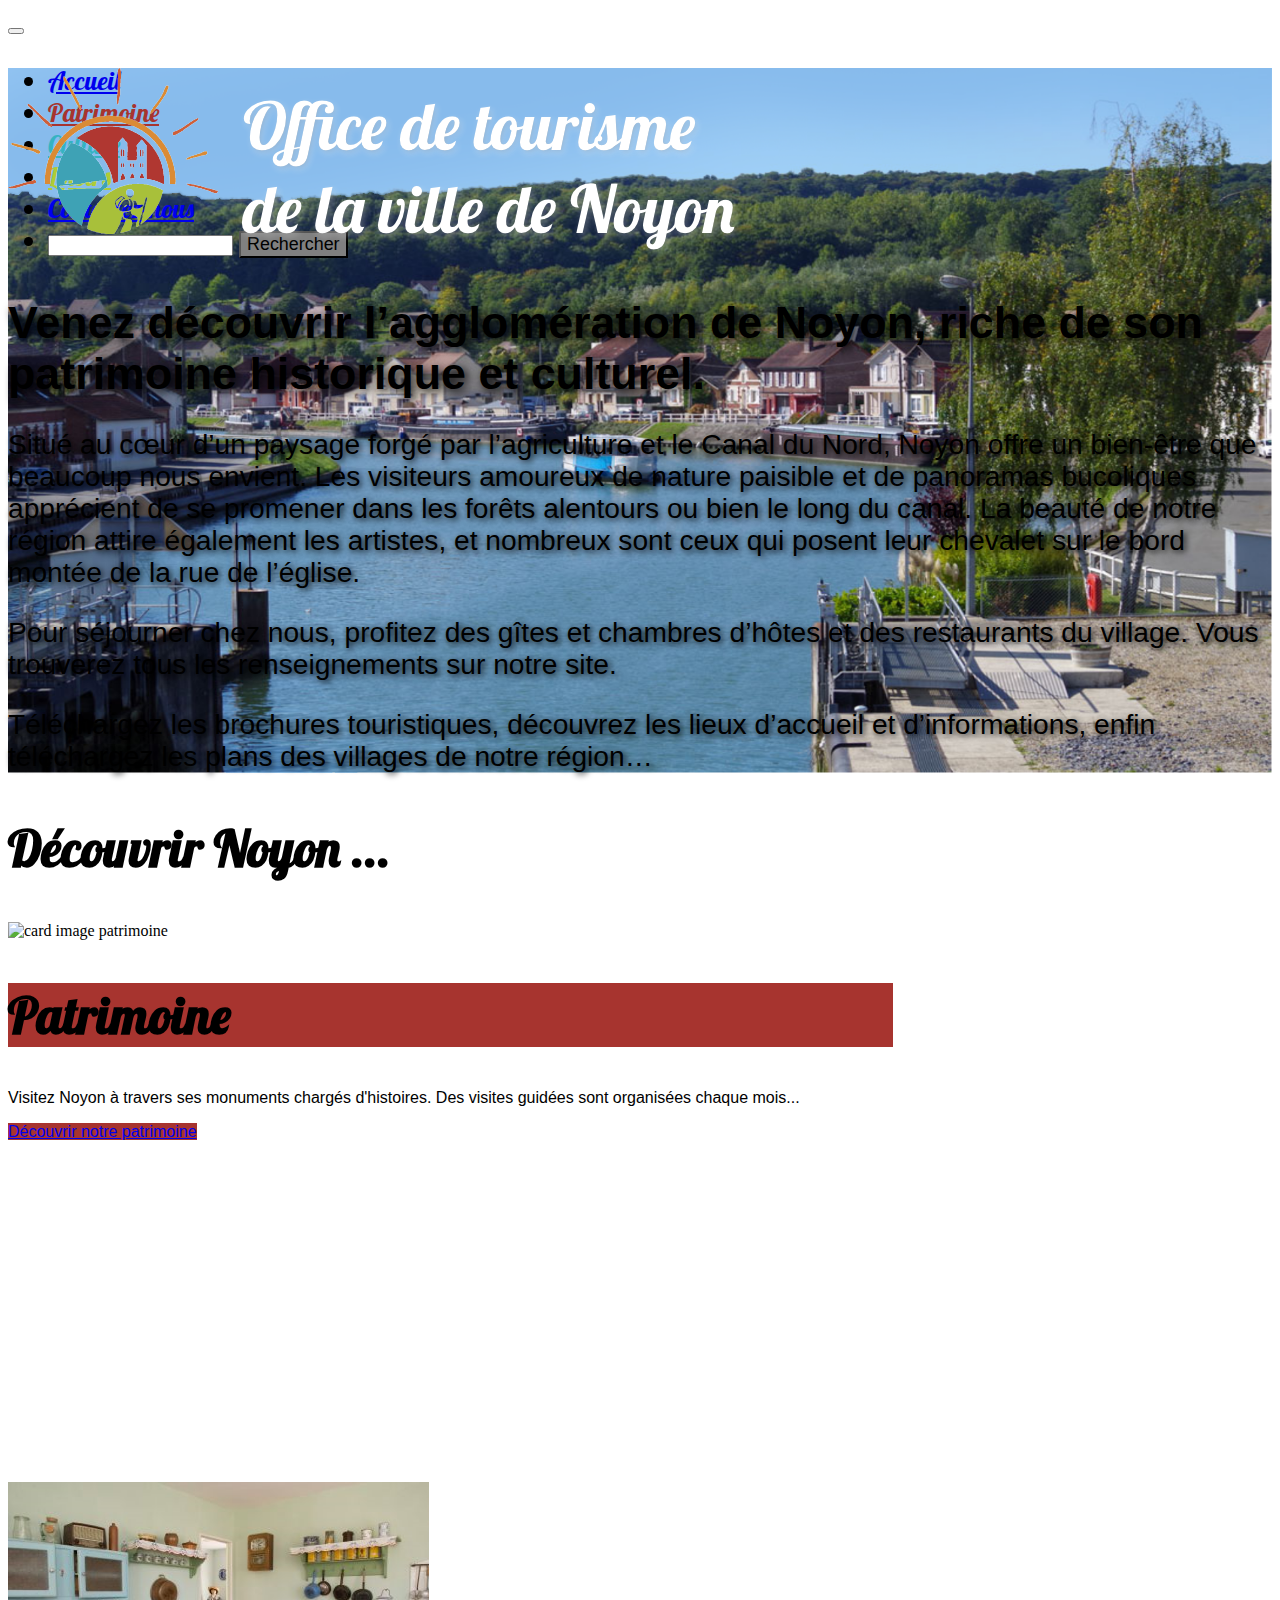
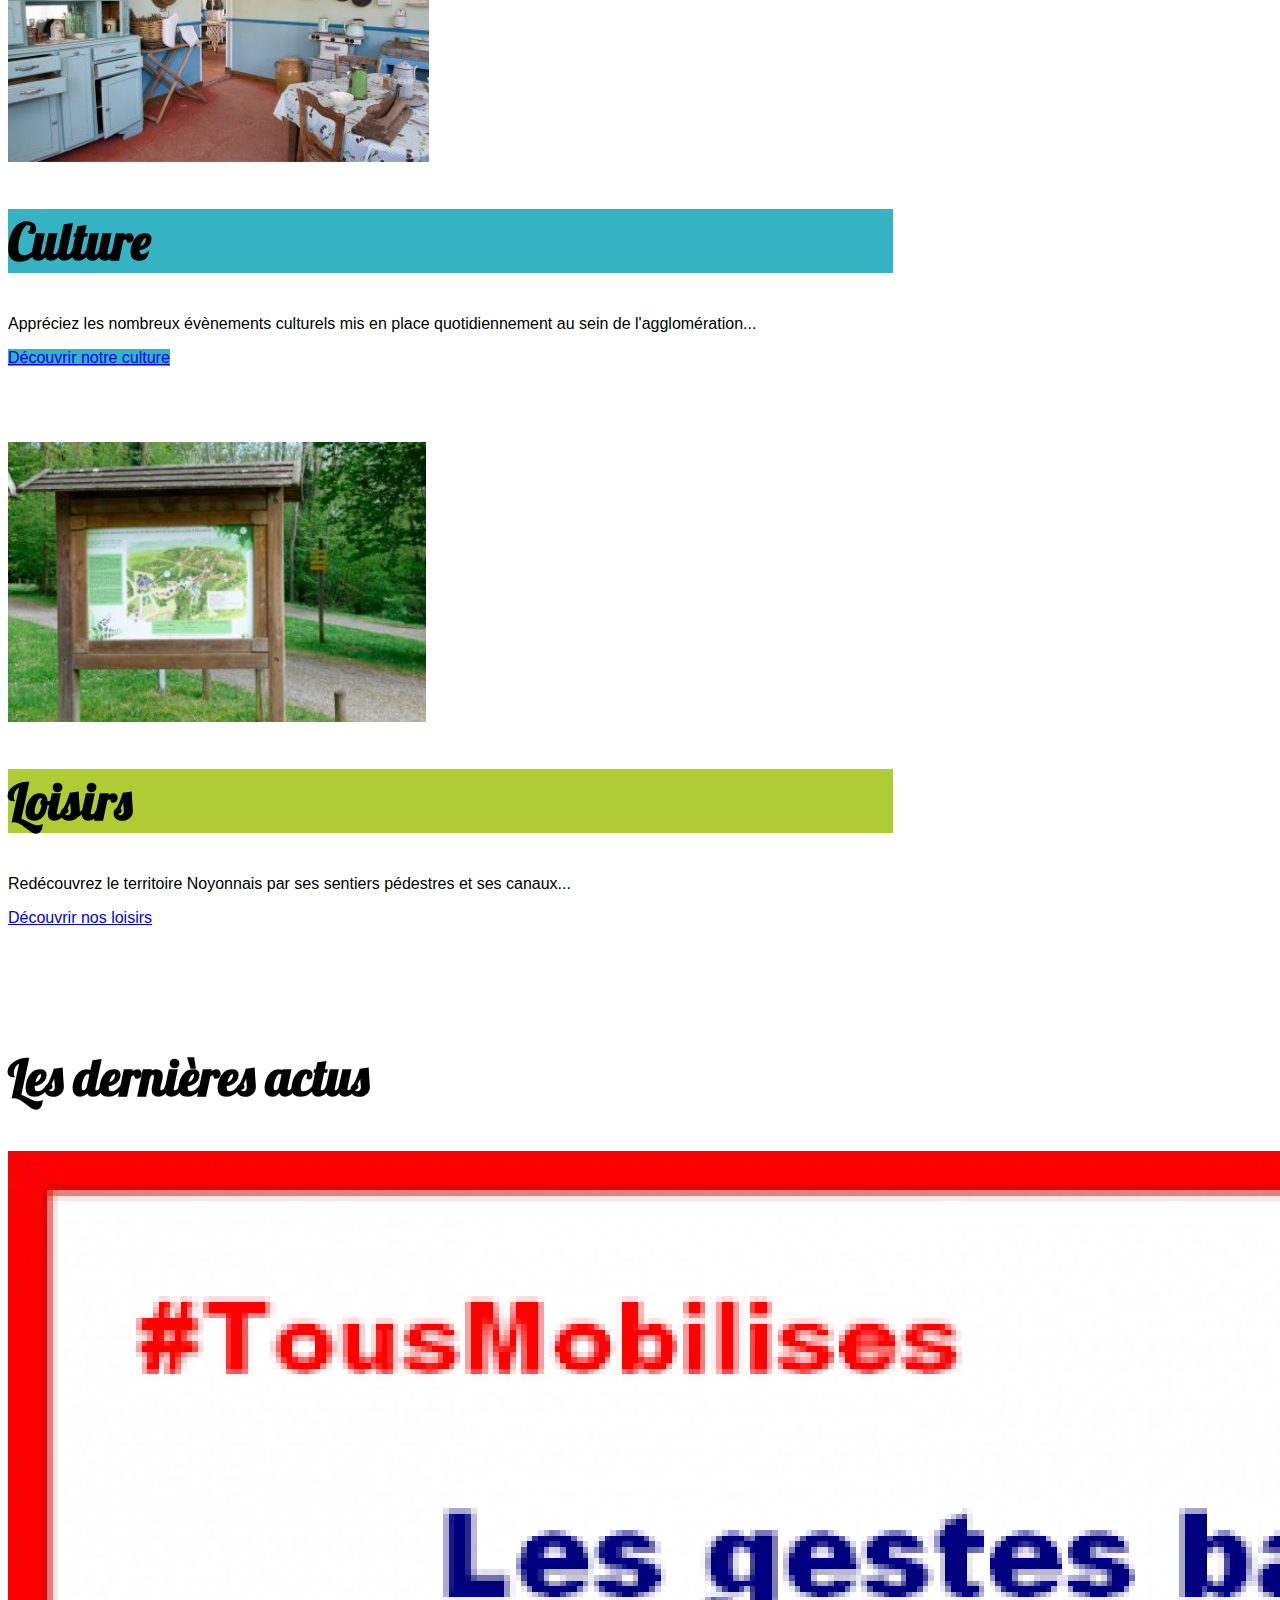
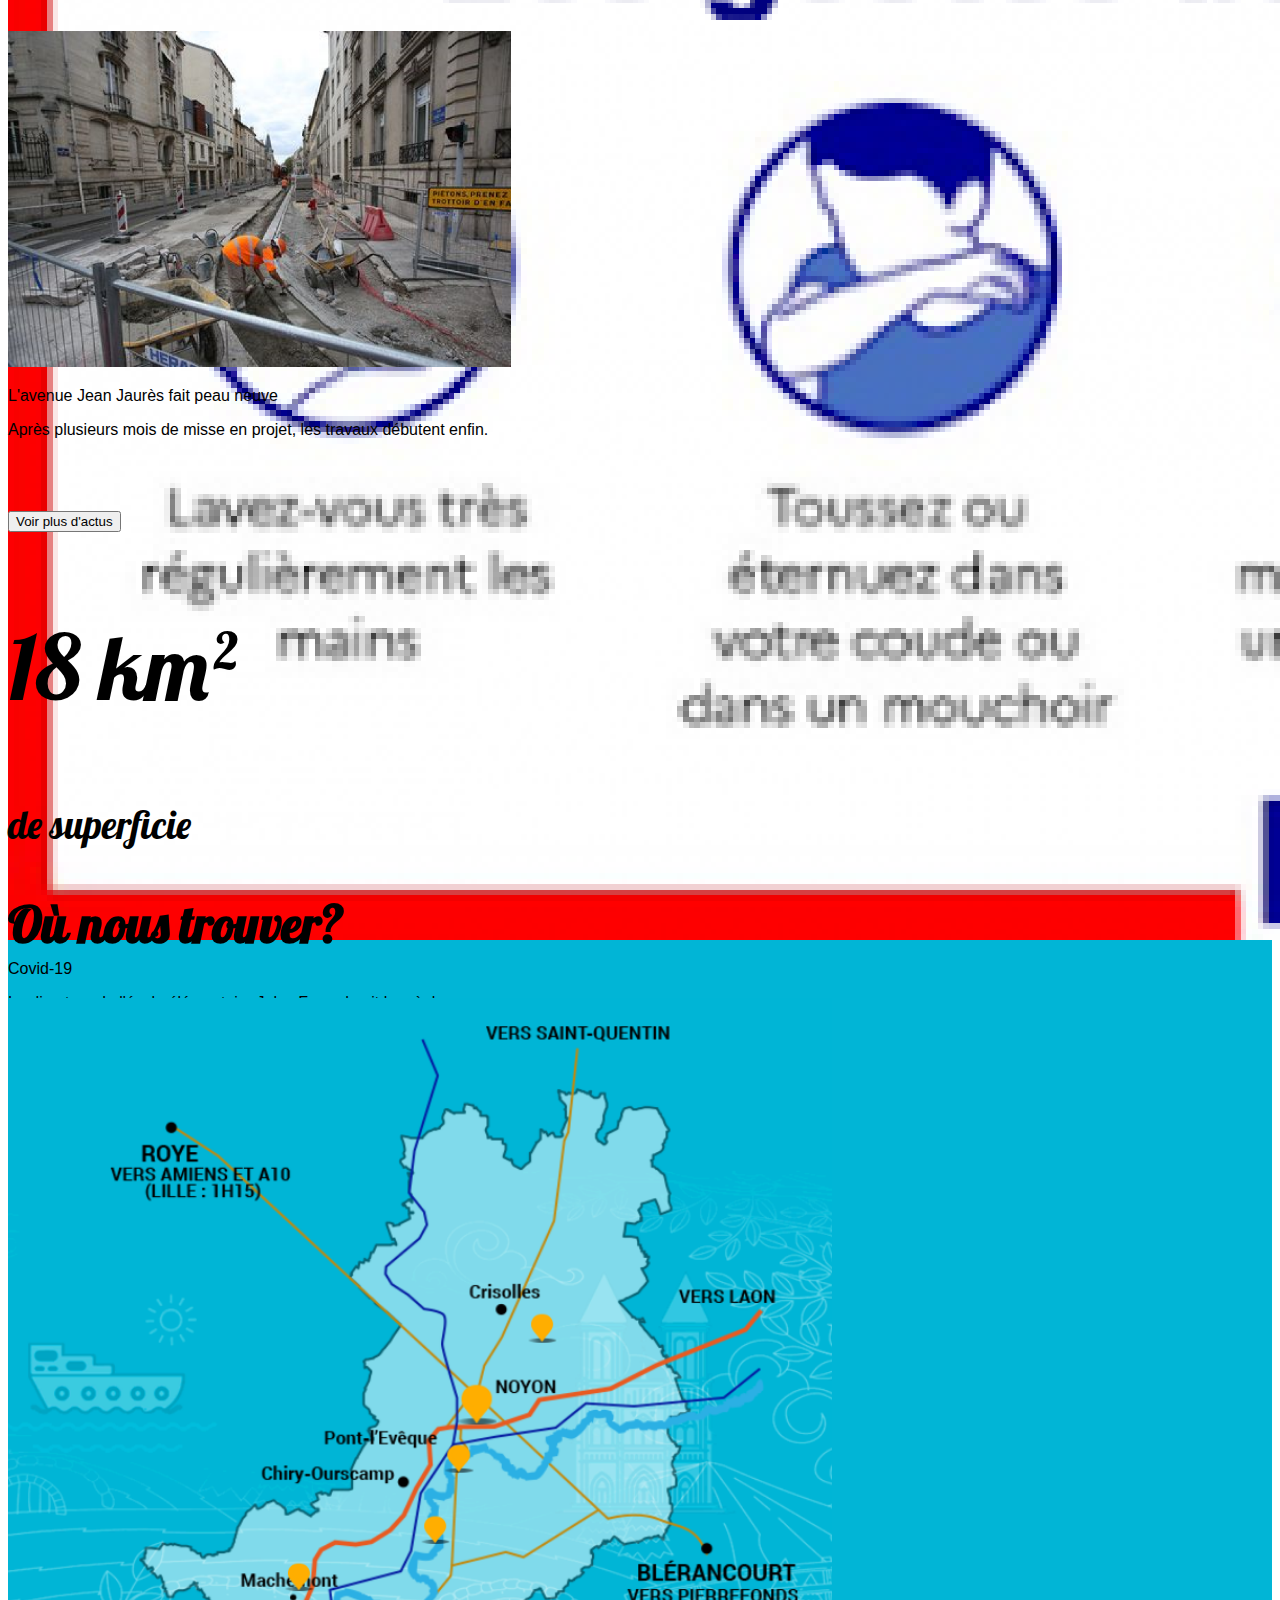
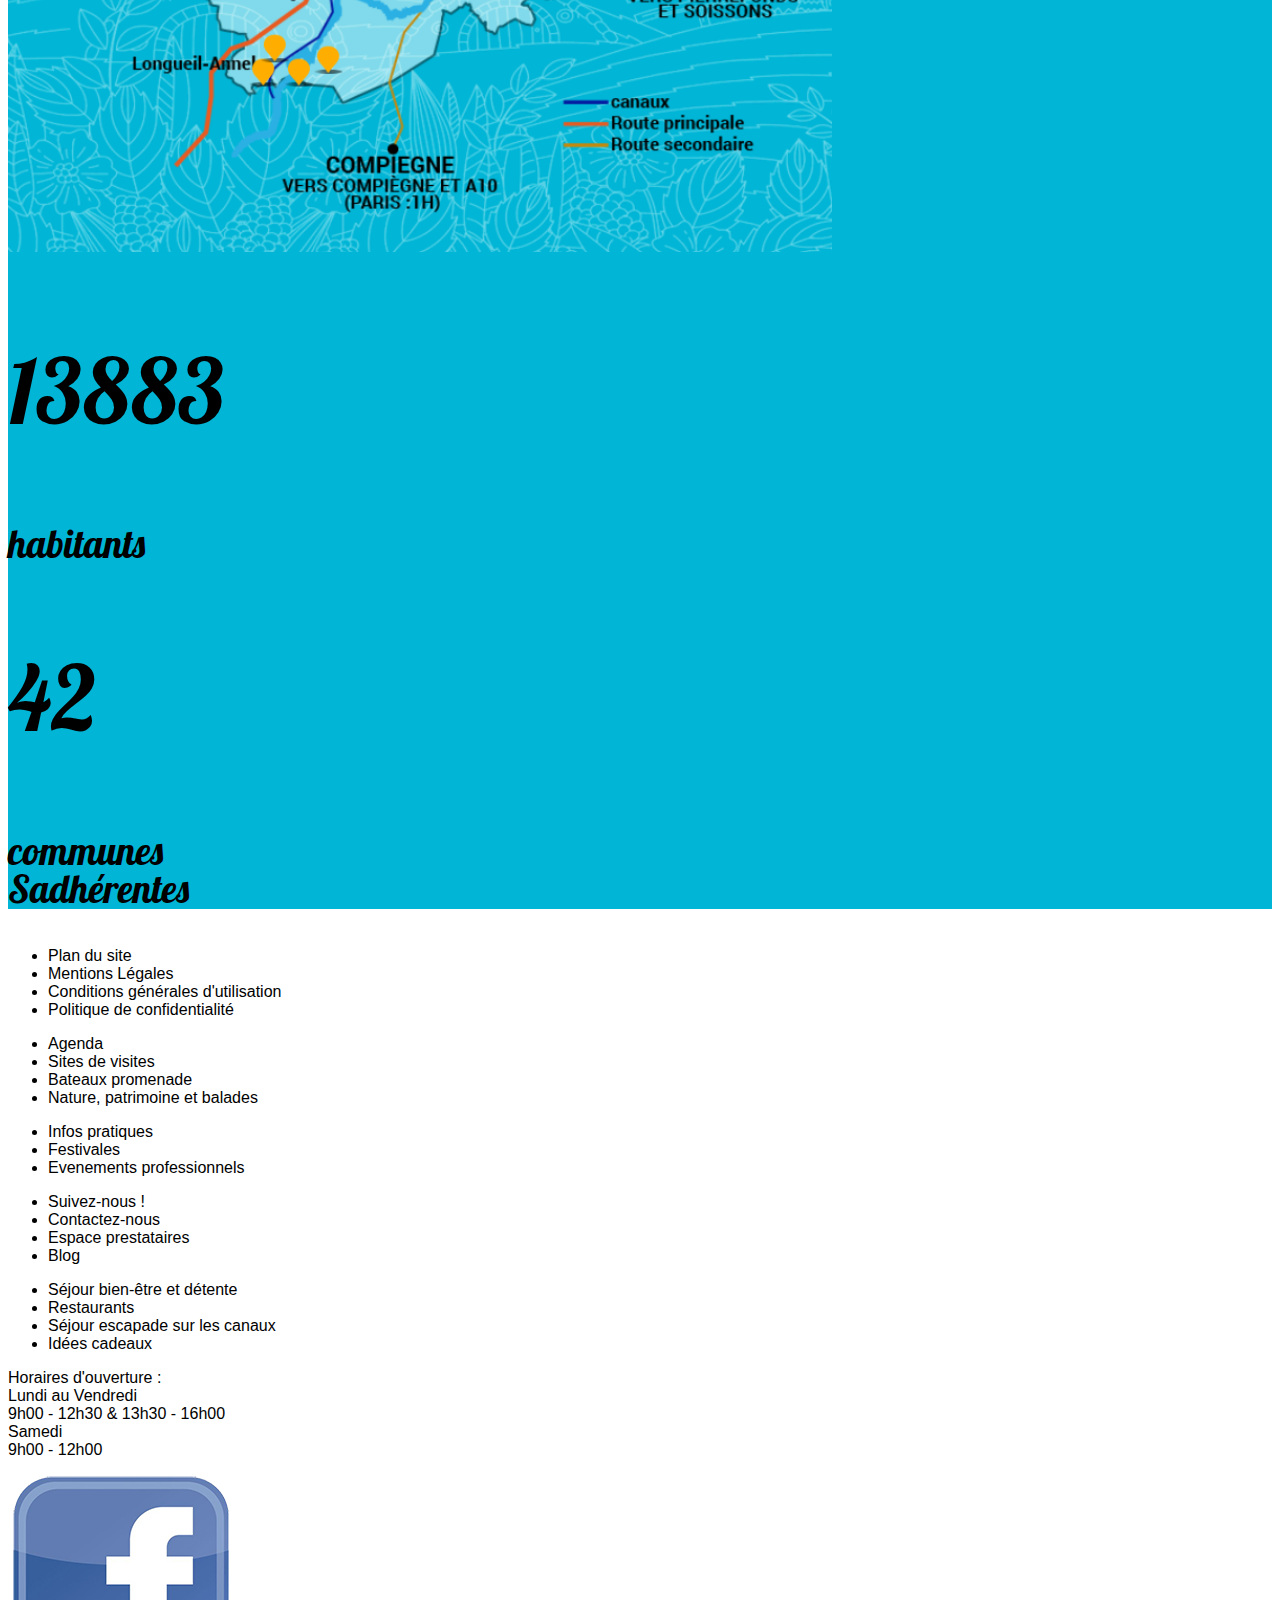
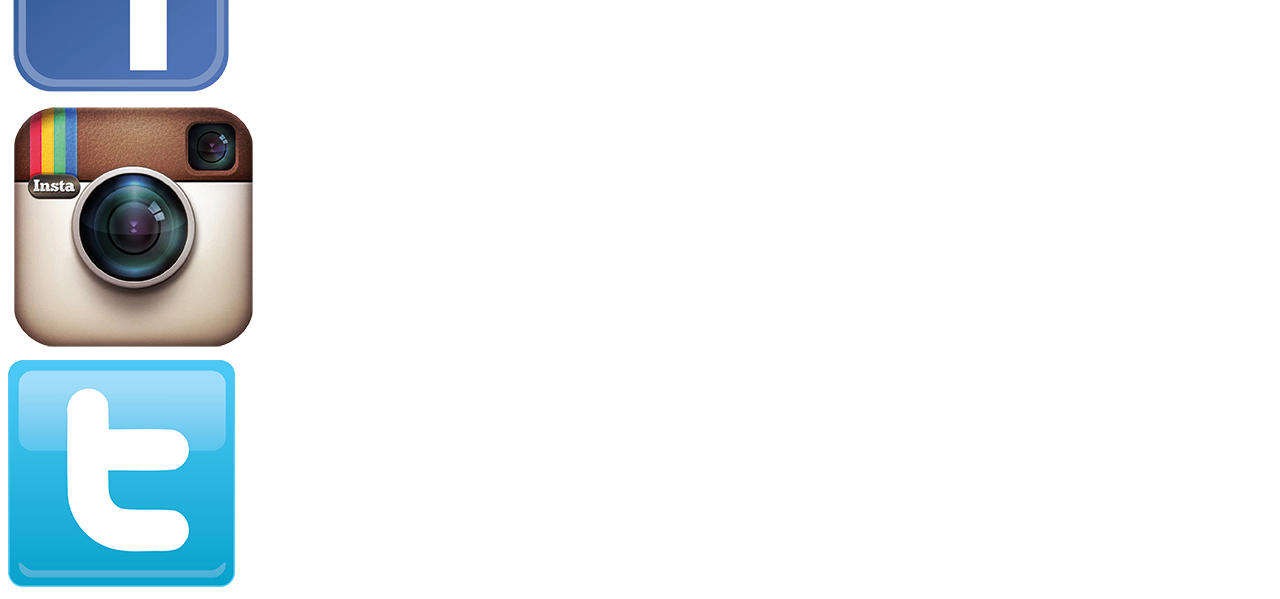
==== index.html @ fd9d4f04 "suppression txt carte pour petit affichage" ====
<!DOCTYPE html>
<html>
    <head>
        <meta charset="utf-8">
        <meta http-equiv="X-UA-Compatible" content="IE=edge">
        <title></title>
        <meta name="description" content="">
        <meta name="viewport" content="width=device-width, initial-scale=1">
        
       
        <link rel="stylesheet" href="https://cdn.jsdelivr.net/npm/bootstrap@4.5.3/dist/css/bootstrap.min.css" integrity="sha384-TX8t27EcRE3e/ihU7zmQxVncDAy5uIKz4rEkgIXeMed4M0jlfIDPvg6uqKI2xXr2" crossorigin="anonymous">
        <link rel="stylesheet" href="assets/css/styles.css">
        <link href="https://fonts.googleapis.com/css2?family=Lobster&display=swap" rel="stylesheet">
        <link href = "https://fonts.googleapis.com/css2? family = Dose: wght @ 500 & display = swap" rel = "stylesheet">
    </head>
    <body>
 <!-- MENU AURE -->
            <div class="container-fluid">
                <div class="row">
                    <div class="col-md-12">
                        <nav class="navbar  navbar-expand-lg fixed-top" z-index="2">
                            <button class="navbar-toggler bg-light" type="button" data-toggle="collapse" 
                            data-target="#navbarMenu" 
                            aria-controls="navbarMenu" aria-expanded="false" 
                            aria-label="Toggle navigation">
                                <span class="navbar-toggler-icon black"></span>
                            </button>
                            <div class="collapse navbar-collapse" id="navbarMenu">
                                <ul class="navbar-nav mr-auto LobsterFont">
                                    <li class="nav-item active pr-5">
                                        <a class="nav-link text-secondary " href="#">Accueil</a>
                                    </li>
                                    <li class="nav-item pr-5">
                                        <a class="nav-link couleurPatrimoine" href="#">Patrimoine</a>
                                    </li>
                                    <li class="nav-item pr-5">
                                        <a class="nav-link couleurCulture" href="#">Culture</a>
                                    </li>
                                    <li class="nav-item pr-5">
                                        <a class="nav-link couleurLoisirs" href="#">Loisirs</a>
                                    </li>
                                    <li class="nav-item pr-5">
                                        <a class="nav-link text-secondary" id="contact" href="#">Contactez-nous</a>
                                    </li class="d-flex justify-items-end">
                                    <li><form class="navbar-right form-inline my-2 my-lg-0 pl-5">
                                        <input class="form-control mr-sm-2" type="search" placeholder="" aria-label="Rechercher">
                                        <button class="btn btn-outline-secondary my-2 my-sm-0 txt-dark bg-light" type="submit" id="button">Rechercher</button>
                                        </form>
                                    </li>
                                </ul>
                            </div>
                        </nav>
                    </div>
                </div>
            </div>
                
                
            <header class="container-fluid d-flex">
                <div class="row">
                    <div class="text-center headerImg">
                        <div class="m-5 dosisFont" z-index="3"><img src="assets/images/Noyon_OT_logoDesk.png " class="img-fluid" alt="paysage de la ville de Noyon" >
                        
                            <h1 class="text-white font-weight-bold p-4 dosisFont">Venez découvrir l’agglomération de Noyon,
                                    riche de son patrimoine historique et culturel.</h1>
                                    
                            <div class="row">
                                <div class="col-md-6 p-4 ">
                                    <p class="text-white font-weight-bold mt-5 dosisFont introText">Situé au cœur d’un paysage forgé par l’agriculture et le Canal du Nord, Noyon offre un bien-être que beaucoup nous envient. Les visiteurs amoureux de nature paisible et de panoramas bucoliques apprécient de se promener dans les forêts alentours ou bien le long du canal.
                                    La beauté de notre région attire également les artistes, et nombreux sont ceux qui posent leur chevalet sur le bord montée de la rue de l’église. 
                                    </p>
                                </div>

                                <div class="col-md-6 p-4"> 
                                    <p class="text-white font-weight-bold mt-5 dosisFont introText">Pour séjourner chez nous, profitez des gîtes et chambres d’hôtes et des restaurants du village. Vous trouverez tous les renseignements sur notre site.
                                    </p>
                                    <p class="text-white font-weight-bold mt-5 dosisFont introText">Téléchargez les brochures touristiques, découvrez les lieux d’accueil et d’informations, enfin téléchargez les plans des villages de notre région… 
                                    </p>
                                </div>

                            </div>    
                         </div>

                    </div>
                </div>
            </header>
            
    <!-- FIN AURE -->



    <!-- DEBUT ADAM -->
<div class="container-fluid">
    <div class="row">
        <div class="col-md-12">
            <div class="LobsterFont">
            <h2 class="text-center m-5 text-secondary">Découvrir Noyon ...</h2></div>
        </div>
    </div>
    <div class="row justify-content-around">
        <div class="card-deck m-5" style="width: 70%;">
            <div class="card text-center shadow p-1 bg-white" style="height: 35rem;">
                <img class="card-img-top" style="height: 50%;" src="assets/images//abbaye.png" alt="card image patrimoine">
                <div class="card-body">
                    <div class="LobsterFont">
                    <h2 class="card-title text-white bgcouleurPatrimoine">Patrimoine</h2></div>
                    <div class="dosisFont">
                    <p class="card-text">Visitez Noyon à travers ses monuments chargés d'histoires. Des visites guidées sont organisées chaque mois...</p>
                    <a href="#" class="btn text-white bgcouleurPatrimoine">Découvrir notre patrimoine</a></div>
                </div>
            </div>
        
        
            <div class="card text-center shadow p-1 bg-white" style="height: 35rem;">
                <img class="card-img-top"  style="height: 50%;" src="assets/images//musee.png" alt="card image musee">
                <div class="card-body">
                    <div class="LobsterFont">
                    <h2 class="card-title text-white bgcouleurCulture">Culture</h2></div>
                    <div class="dosisFont">
                    <p class="card-text">Appréciez les nombreux évènements culturels  mis en place quotidiennement au sein de l'agglomération...</p>
                    <a href="#" class="btn text-white bgcouleurCulture">Découvrir notre culture</a></div>
                </div>
            </div>
        
        
            <div class="card text-center shadow p-1 bg-white" style="height: 35rem;">
                <img class="card-img-top" style="height: 50%;" src="assets/images//parc.png" alt="card image parc">
                <div class="card-body">
                    <div class="LobsterFont">
                    <h2 class="card-title text-white bgcouleurLoisirs">Loisirs</h2></div>
                    <div class="dosisFont">
                    <p class="card-text">Redécouvrez le territoire Noyonnais par ses sentiers pédestres et ses canaux...</p>
                    <a href="#"  class="btn text-white m-4">Découvrir nos loisirs</a></div>
                </div>
            </div>
        </div>
        </div>
        
    </div>
        <div class="row bg-light">
        <div class="col-md-12">
            <div class="LobsterFont">
            <h2 class="text-center m-5 text-secondary">Les dernières actus</h2></div>
        </div>
        </div>
        <div class="container-fluid bg-light">
         <div class="card-deck p-3">
            <div class="card text-center shadow p-3 bg-white" style="height: 30rem;">
             <img class="card-img-top" src="assets/images//covid.png" alt="card image covid">
             <div class="card-body">
                <div class="dosisFont">
                 <p class="card-title">Covid-19</p>
                 <p class="card-text">Le directeur de l'école élémentaire Jules Ferry durcit les règles.</p></div>
             </div>   
            </div>
        
    
        
            <div class="card text-center shadow p-3 bg-white" style="height: 30rem;">
                <img class="card-img-top" style="height: 70%;" src="assets/images/travaux.png" alt="card image travaux">
                <div class="card-body">
                    <div class="dosisFont">
                    <p class="card-title">L'avenue Jean Jaurès fait peau neuve</p>
                    <p class="card-text">Après plusieurs mois de misse en projet, les travaux débutent enfin.</p></div>
                </div>
            </div>
           
            
        </div>
        </div>
        <div class="row">
            <div class="col-md-12 text-center p-4 bg-light">
                <button type="button" class="btn btn-warning">Voir plus d'actus</button>

        
            </div>
        </div>
        

        
    
</div>
<!-- FIN ADAM -->



 <!--FOOTER HAWA-->

        <!--PARTIE MAPS-->
        
        <div class="bgfooter">
            <div class="container-fluid">
                <div class="row align-items-center p-4">
                    <div class="col-md-4 d-none d-md-block">
                        <!-- pour  masquer en petite taille d-none d-md-block -->
                    <div class="LobsterFont">
                        <p class="text-center text-white chiffresCarte interligne">18 km²</p>
                        <p class="text-center text-white textesCartes">de superficie</p> 
                    </div>
                    </div>
    
                    <div class="col-md-4">
                    <!-- <div class="row"> -->
                        <div class="LobsterFont">
                            <h2 class="text-center text-white">Où nous trouver?</h2>
                        </div>
                        <div class="row text-center">
                            <img src="assets/images/carte.png" class="img-fluid" alt="maps">
                        </div>
                    <!-- </div> -->
                    </div>
    
                    <div class="col-md-4 d-none d-md-block">
                        <div class="d-flex  align-items-center flex-column LobsterFont">
                            <div class="mb-5">
                                <p class="text-center text-white chiffresCarte interligne">13883</p>
                                <p class="text-center text-white textesCartes interligne">habitants</p>
                            </div>
                            <div class="mt-5">
                                <p class="text-center text-white mt-4 chiffresCarte interligne">42</p>
                                <p class="text-center text-white textesCartes interligne">communes <br>Sadhérentes </p>
                            </div>
                    </div>                  
                    </div>
                </div>
            </div>
        </div>
    
        <!--PARTIE TEXTE-->
    
        <div class="container-fluid ">
            <div class="row mb-3 ">
                <div class="col-md-10">
                    <div class="row">
                        <div class="col-md-4  p-3">
                            <ul class="dosisFont list-unstyled">
                                <li>Plan du site</li>
                                <li>Mentions Légales</li>
                                <li>Conditions générales d'utilisation</li>
                                <li>Politique de confidentialité</li>
                        </ul>
                        </div>
                        <div class="col-md-4 p-3">
                            <ul class="dosisFont list-unstyled">
                                <li>Agenda</li>
                                <li>Sites de visites</li>
                                <li>Bateaux promenade</li>
                                <li>Nature, patrimoine et balades</li>
                            </ul>
                        </div>
                        <div class="col-md-4 p-3">
                            <ul class="dosisFont list-unstyled">
                                <li>Infos pratiques</li>
                                <li>Festivales</li>
                                <li>Evenements professionnels</li>
                            </ul>
                        </div>
                    </div>   
                    
                    <div class="row">
                        <div class="col-md-4  p-3">
                            <ul class="dosisFont list-unstyled">
                                <li>Suivez-nous !</li>
                                <li>Contactez-nous</li>
                                <li>Espace prestataires</li>
                                <li>Blog</li>
                            </ul>
                        </div>
                        <div class="col-md-4 p-3">
                            <ul class="dosisFont list-unstyled">
                                <li>Séjour bien-être et détente</li>
                                <li>Restaurants</li>
                                <li>Séjour escapade sur les canaux</li>
                                <li>Idées cadeaux</li>
                            </ul>
                        </div>
                        <div class="col-md-4 p-3 font-weight-bold dosisFont">
                            <p>Horaires d'ouverture :<br>
                            Lundi au Vendredi <br>
                            9h00 - 12h30 & 13h30 - 16h00<br>
                            Samedi <br>9h00 - 12h00</p>
                        </div>
                    </div>      
                </div>  
            
           
                <div class="col-md-2 d-flex align-items-end">
                    <div class="row">
                        <div class="col-md-4 ">
                            <img src="assets/images/FaceBook_Logo.png" class="img-thumbnail" alt="le logo Facebook">
                        </div>
                        <div class="col-md-4">
                            <img src="assets/images//Instagram-Logo.png" class="img-thumbnail" alt="le logo Instagram">
                        </div>
                        <div class="col-md-4">
                             <img src="assets/images//twitter_logo.png" class="img-thumbnail" alt="le logo Twitter">
                        </div>
                    </div>
                </div>
             </div>
        </div>
    </div>
    
                     
        
        <script src="https://code.jquery.com/jquery-3.5.1.slim.min.js" integrity="sha384-DfXdz2htPH0lsSSs5nCTpuj/zy4C+OGpamoFVy38MVBnE+IbbVYUew+OrCXaRkfj" crossorigin="anonymous"></script>
        <script src="https://cdn.jsdelivr.net/npm/bootstrap@4.5.3/dist/js/bootstrap.bundle.min.js" integrity="sha384-ho+j7jyWK8fNQe+A12Hb8AhRq26LrZ/JpcUGGOn+Y7RsweNrtN/tE3MoK7ZeZDyx" crossorigin="anonymous"></script>
    </body>
</html>
---- assets/css/styles.css ----
.couleurPatrimoine{
    color: #A7342F;
}

.couleurCulture{
    color: #35B3C2;
}

.couleurLoisirs{
    color: #AFCC34;
}

.LobsterFont {
    font-family: 'Lobster', cursive;
}

nav {
    background-color:  rgba(255, 255, 255, 0.7);
    font-size: 2vw;
    height: 60px;
}

#button {
    font-size: 1.4vw;
    height: 100%;
    background: grey;

}

.headerImg{
    background-image: url('../images/photoGenDesk.png');
    background-size: cover;
    width: 100%;
    height: 100%;
    background-position: bottom;
}


.dosisFont {  
    font-family: 'Dosis', sans-serif; }

h1 {
    font-size: 3.5vw;
    text-shadow: 3px 3px 10px black;
}

.introText{
    text-shadow: 2px 2px 6px black;
    font-size: 2.2vw;
   }


/* partie Hawa */
.bgfooter {
    background-color: #01B5D6 ; 

}


.chiffresCarte {
    font-size: 7vw;
}

.textesCartes {
    font-size: 3vw;
}

.interligne {
        line-height: 1em;

}

/* partie Adam */
    
    .bgcouleurPatrimoine{
        background-color: #A7342F;
    }
        
    h2 {
        font-size: 4vw;
    }

    /* modif aure */
    .bgcouleurCulture{
        background-color: #35B3C2;
    }

    .bgcouleurLoisirs{
        background-color:#AFCC34 ;

    }

    .cardHeight{
height: 35rem;
    }
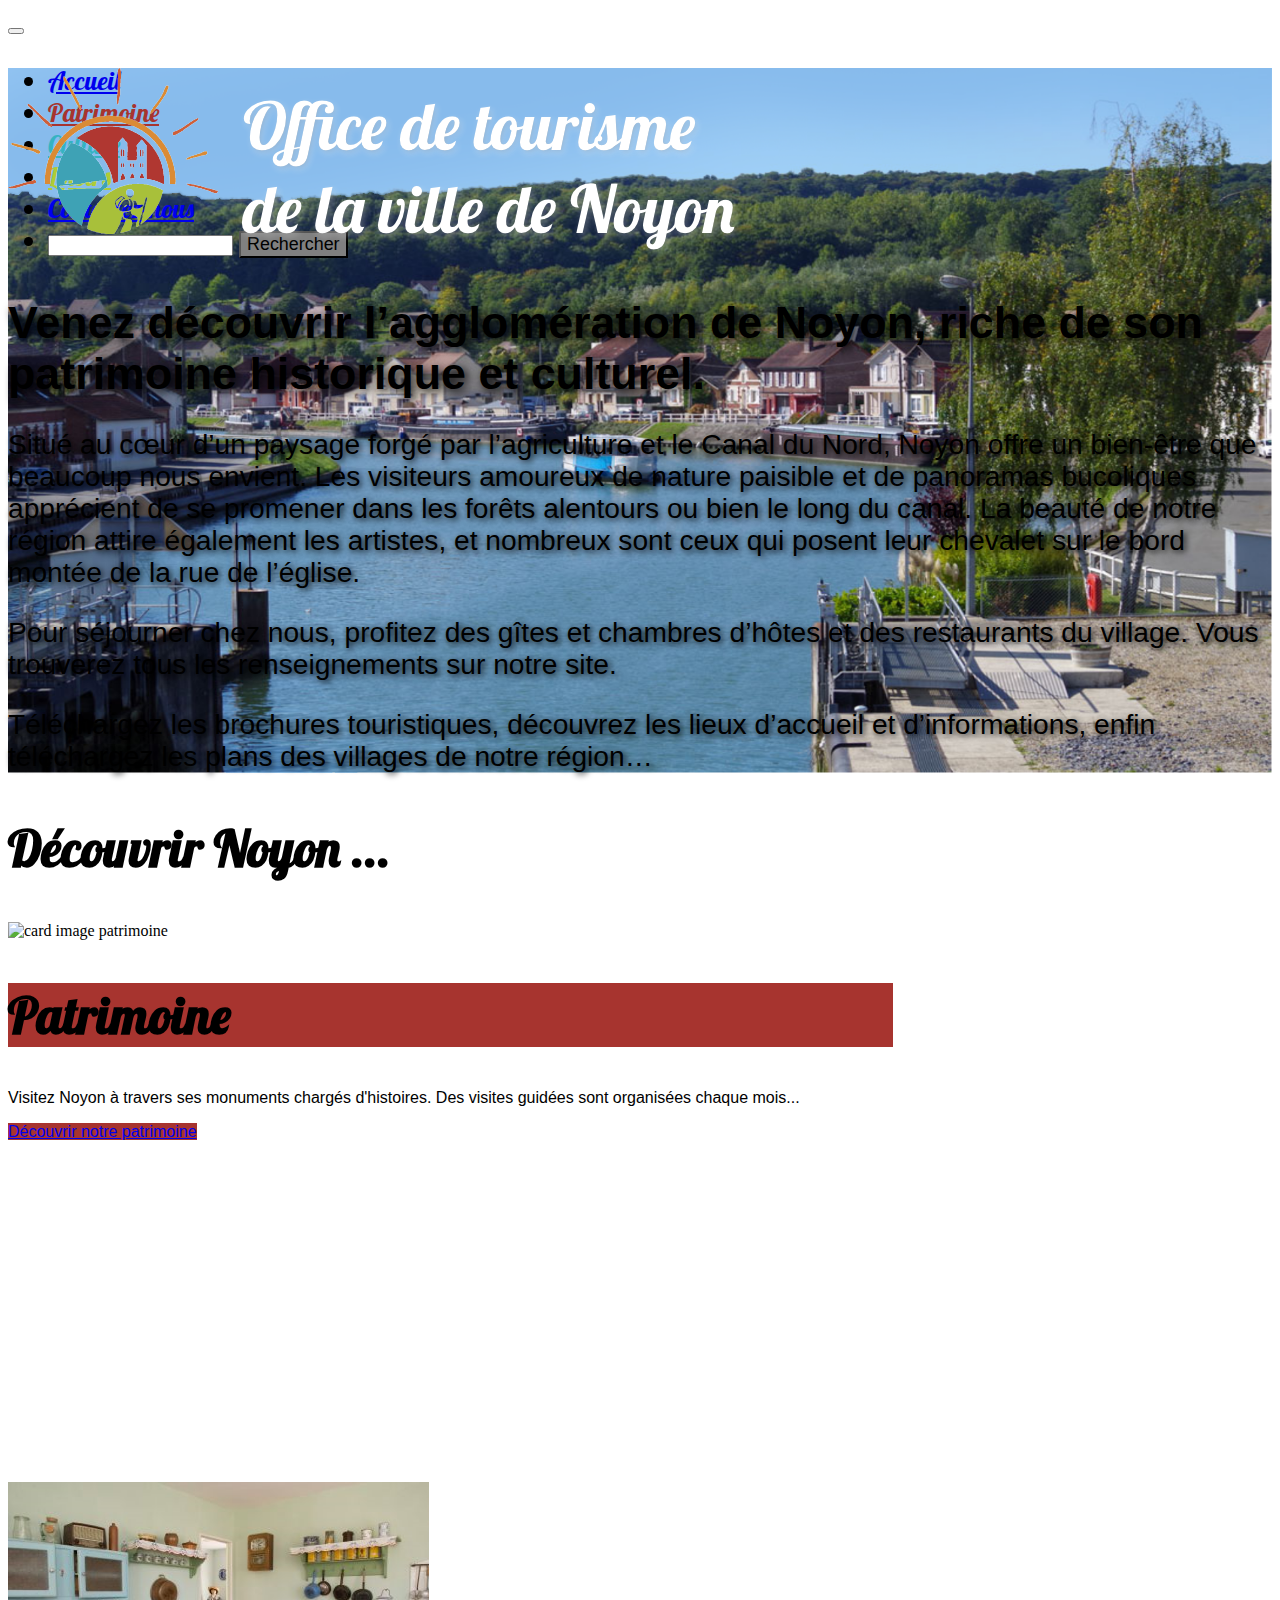
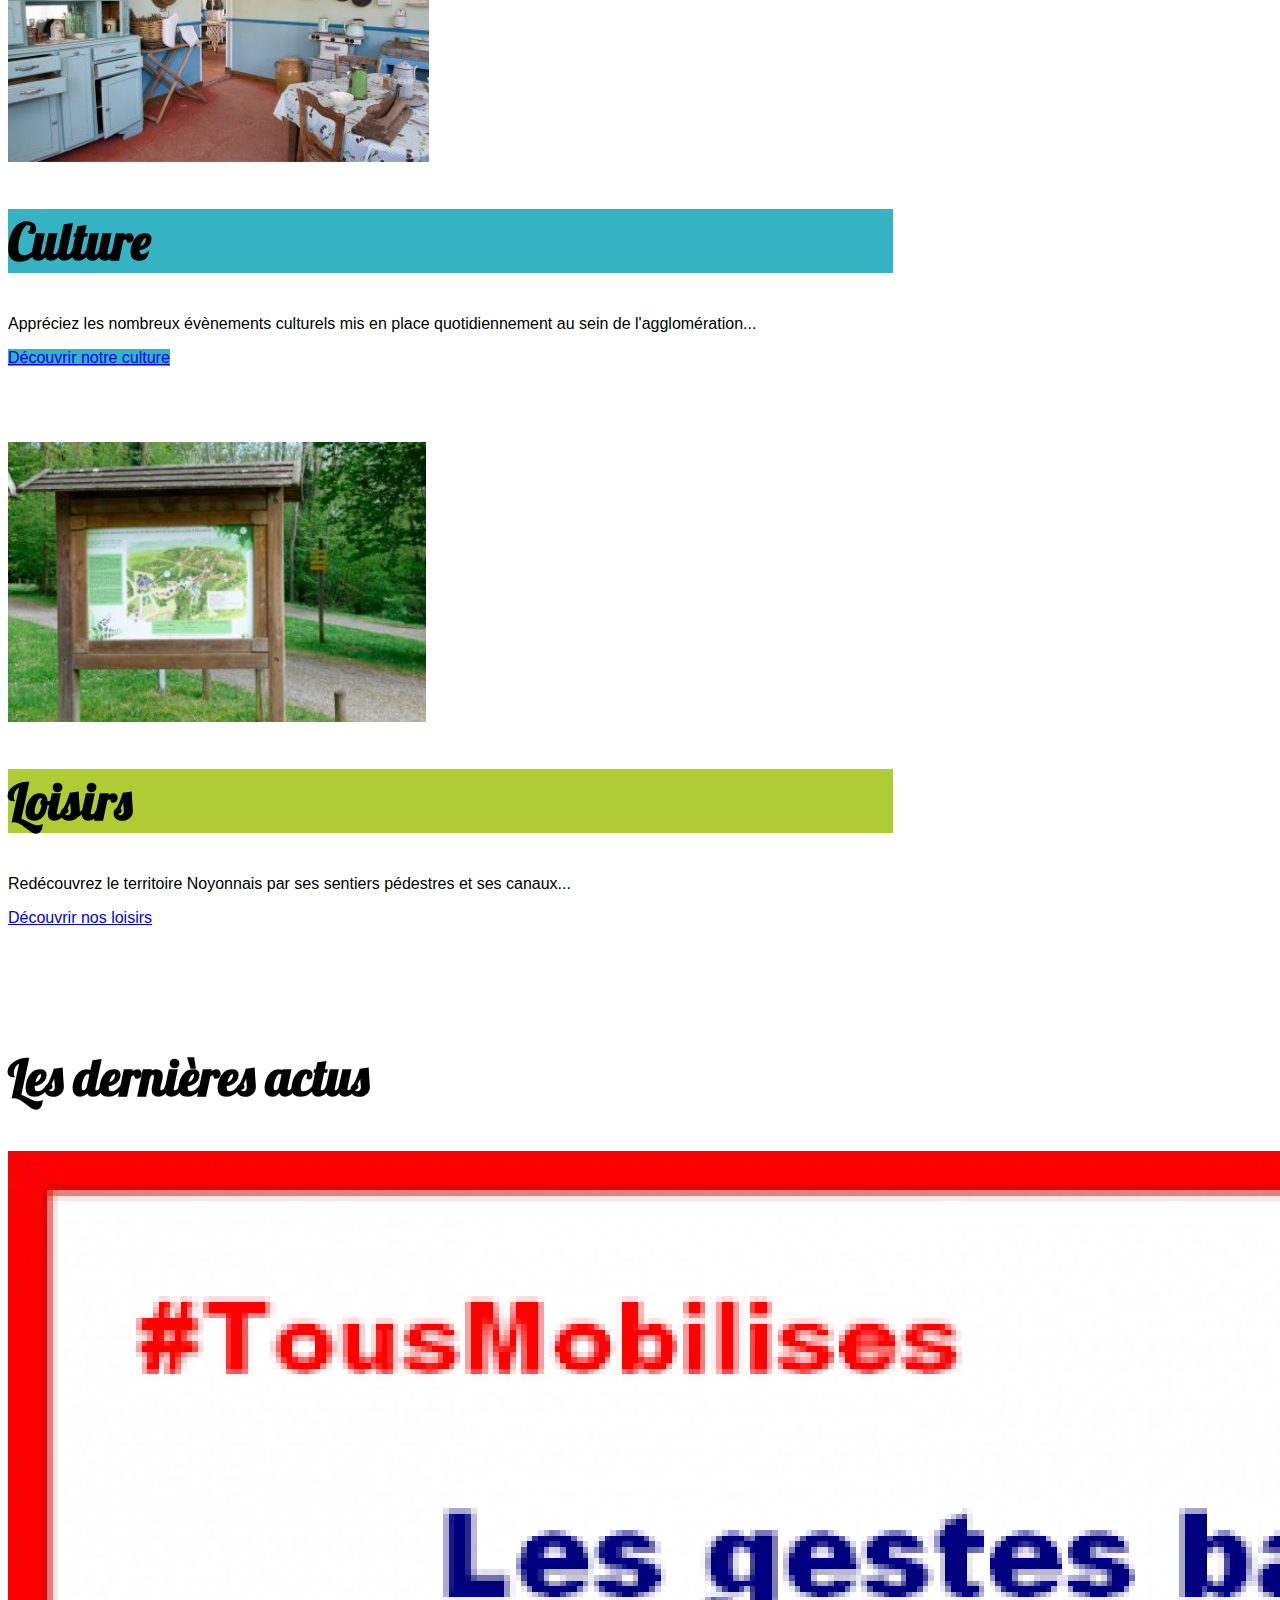
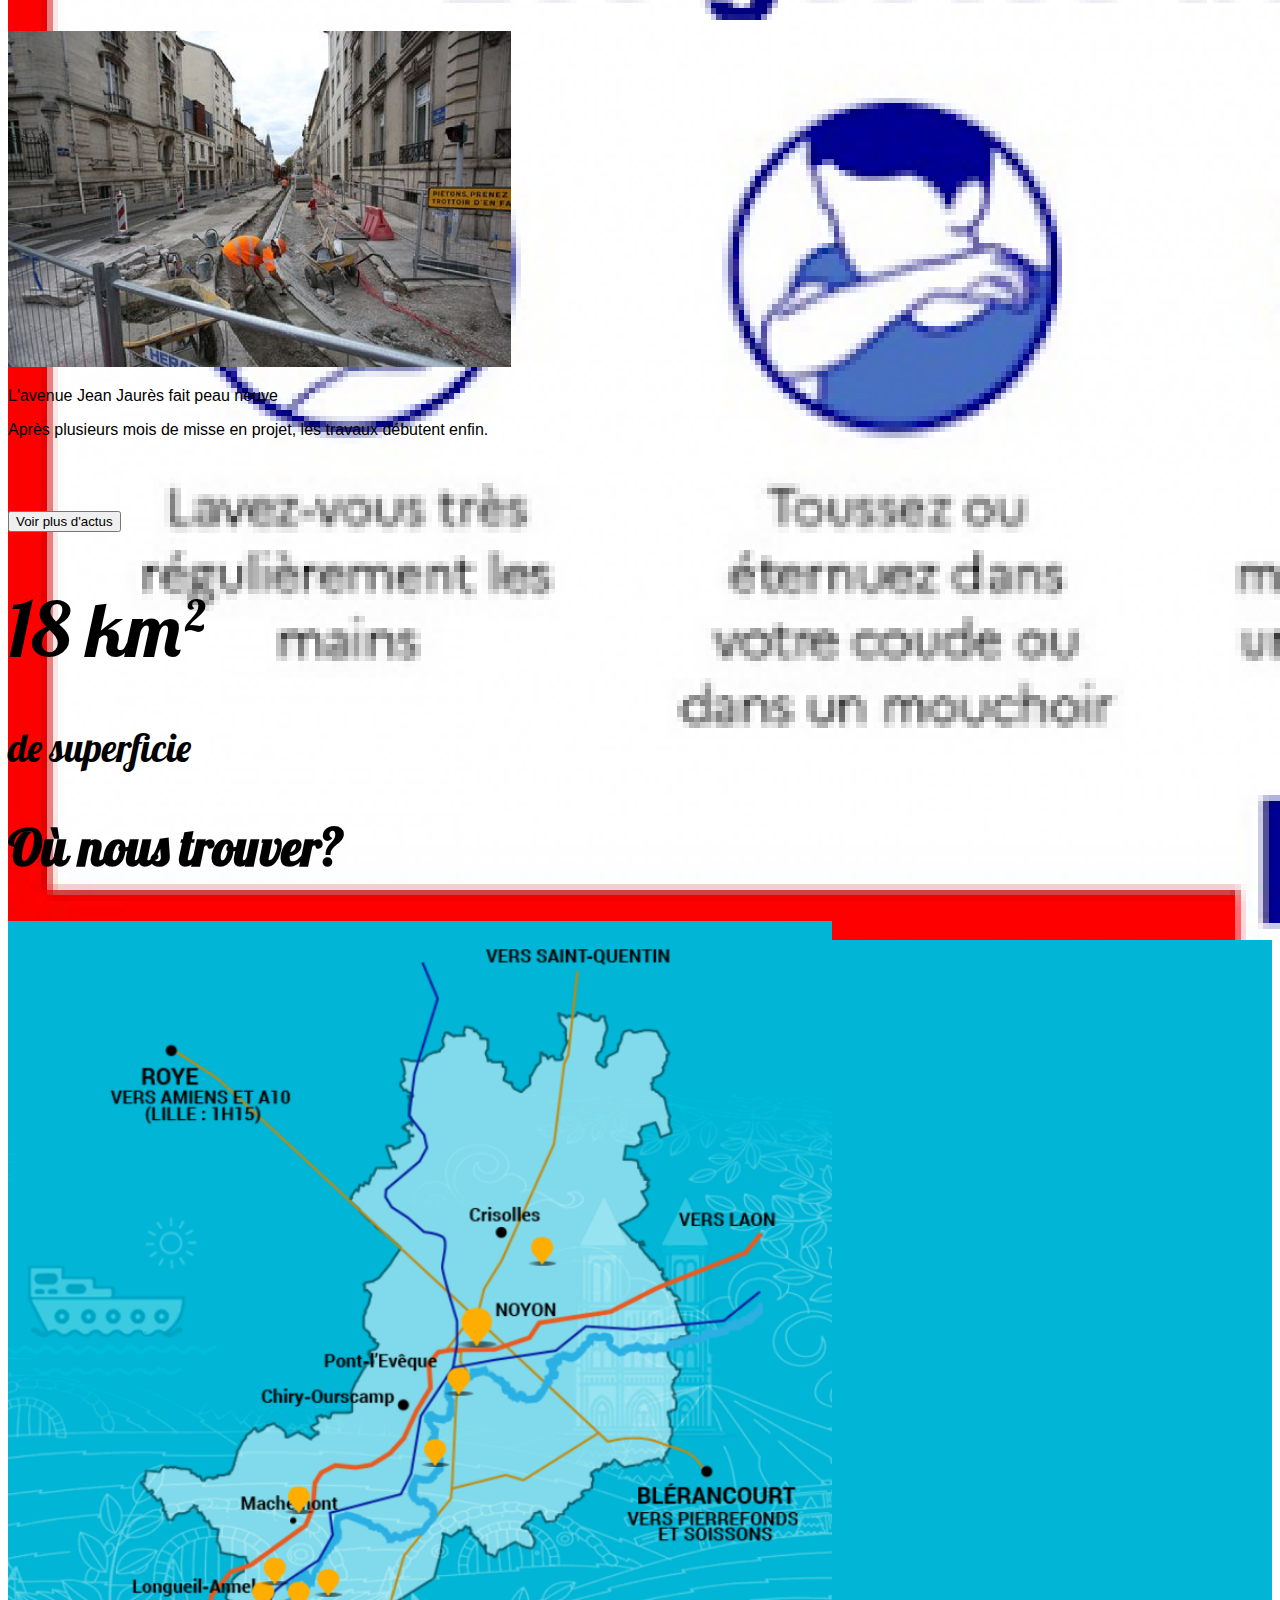
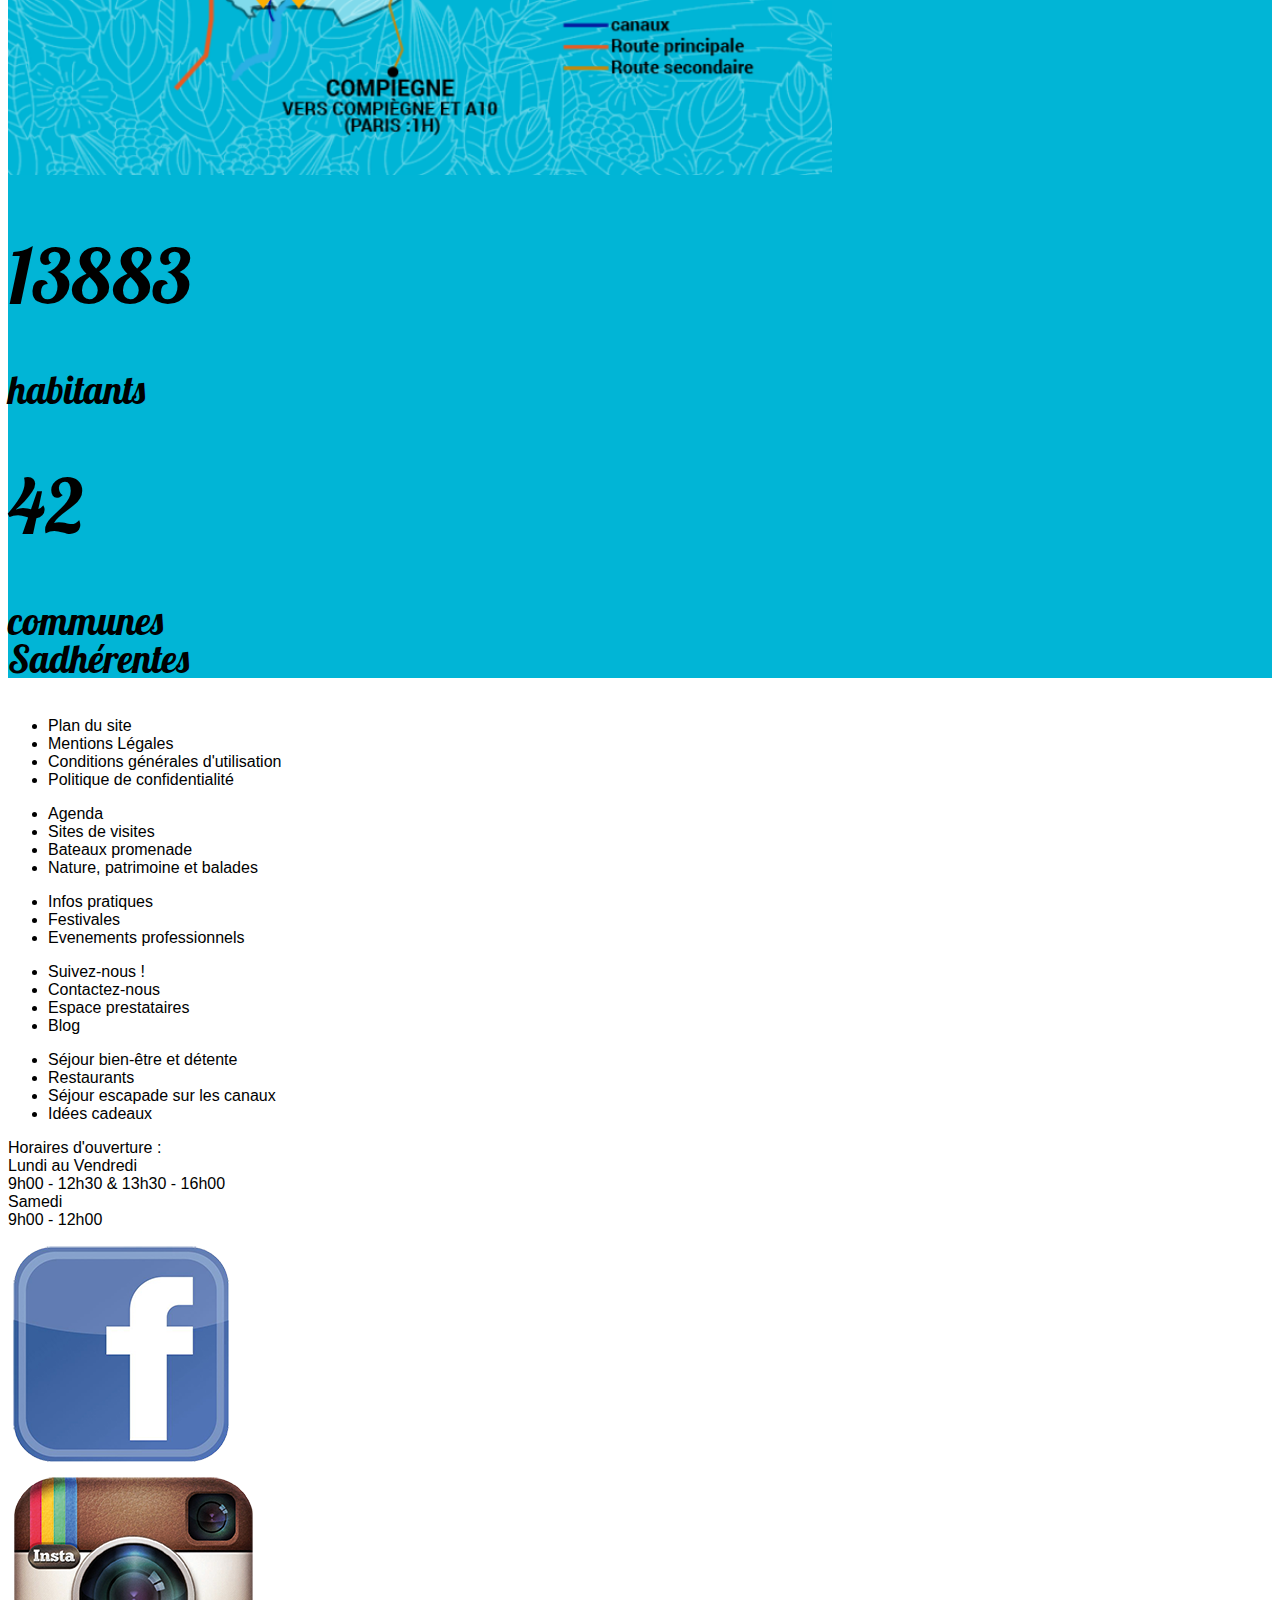
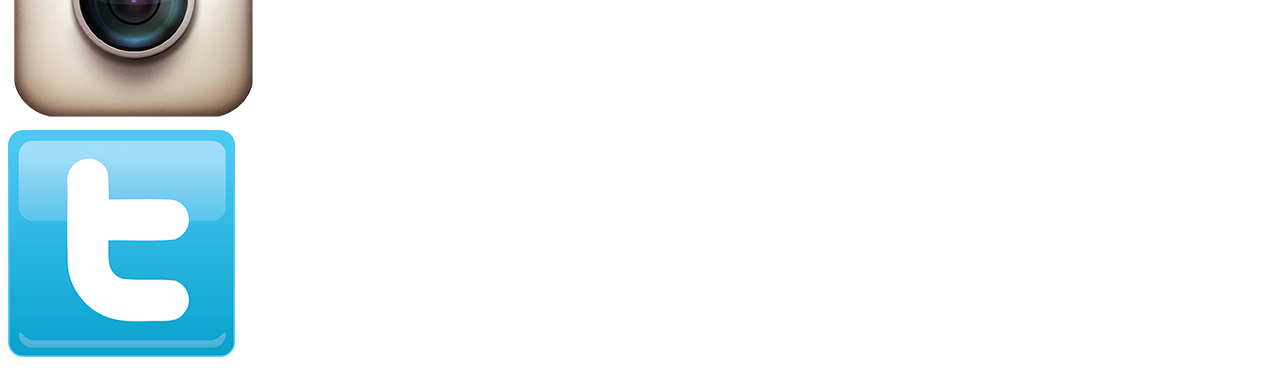
==== commit 559342c0: "menu burger ok" ====
--- a/index.html
+++ b/index.html
@@ -12,18 +12,19 @@
         <link rel="stylesheet" href="assets/css/styles.css">
         <link href="https://fonts.googleapis.com/css2?family=Lobster&display=swap" rel="stylesheet">
         <link href = "https://fonts.googleapis.com/css2? family = Dose: wght @ 500 & display = swap" rel = "stylesheet">
+        <script src="https://kit.fontawesome.com/fe6dad5f6a.js" crossorigin="anonymous"></script>
     </head>
     <body>
  <!-- MENU AURE -->
             <div class="container-fluid">
                 <div class="row">
                     <div class="col-md-12">
-                        <nav class="navbar  navbar-expand-lg fixed-top" z-index="2">
+                        <nav class="navbar  navbar-inverse navbar-expand-lg fixed-top" z-index="2">
                             <button class="navbar-toggler bg-light" type="button" data-toggle="collapse" 
                             data-target="#navbarMenu" 
                             aria-controls="navbarMenu" aria-expanded="false" 
                             aria-label="Toggle navigation">
-                                <span class="navbar-toggler-icon black"></span>
+                                <i class="icon fa fa-bars" ></i>
                             </button>
                             <div class="collapse navbar-collapse" id="navbarMenu">
                                 <ul class="navbar-nav mr-auto LobsterFont">
@@ -39,10 +40,11 @@
                                     <li class="nav-item pr-5">
                                         <a class="nav-link couleurLoisirs" href="#">Loisirs</a>
                                     </li>
-                                    <li class="nav-item pr-5">
+                                    <li class="nav-item">
                                         <a class="nav-link text-secondary" id="contact" href="#">Contactez-nous</a>
                                     </li class="d-flex justify-items-end">
-                                    <li><form class="navbar-right form-inline my-2 my-lg-0 pl-5">
+                                
+                                       <li><form class="navbar-right form-inline my-2 my-lg-0 pl-5">
                                         <input class="form-control mr-sm-2" type="search" placeholder="" aria-label="Rechercher">
                                         <button class="btn btn-outline-secondary my-2 my-sm-0 txt-dark bg-light" type="submit" id="button">Rechercher</button>
                                         </form>
--- a/assets/css/styles.css
+++ b/assets/css/styles.css
@@ -58,7 +58,7 @@
 
 
 .chiffresCarte {
-    font-size: 7vw;
+    font-size: 6vw;
 }
 
 .textesCartes {
@@ -66,7 +66,7 @@
 }
 
 .interligne {
-        line-height: 1em;
+        line-height: 3vw;
 
 }
 
@@ -90,6 +90,5 @@
 
     }
 
-    .cardHeight{
-height: 35rem;
-    }+ 
+ 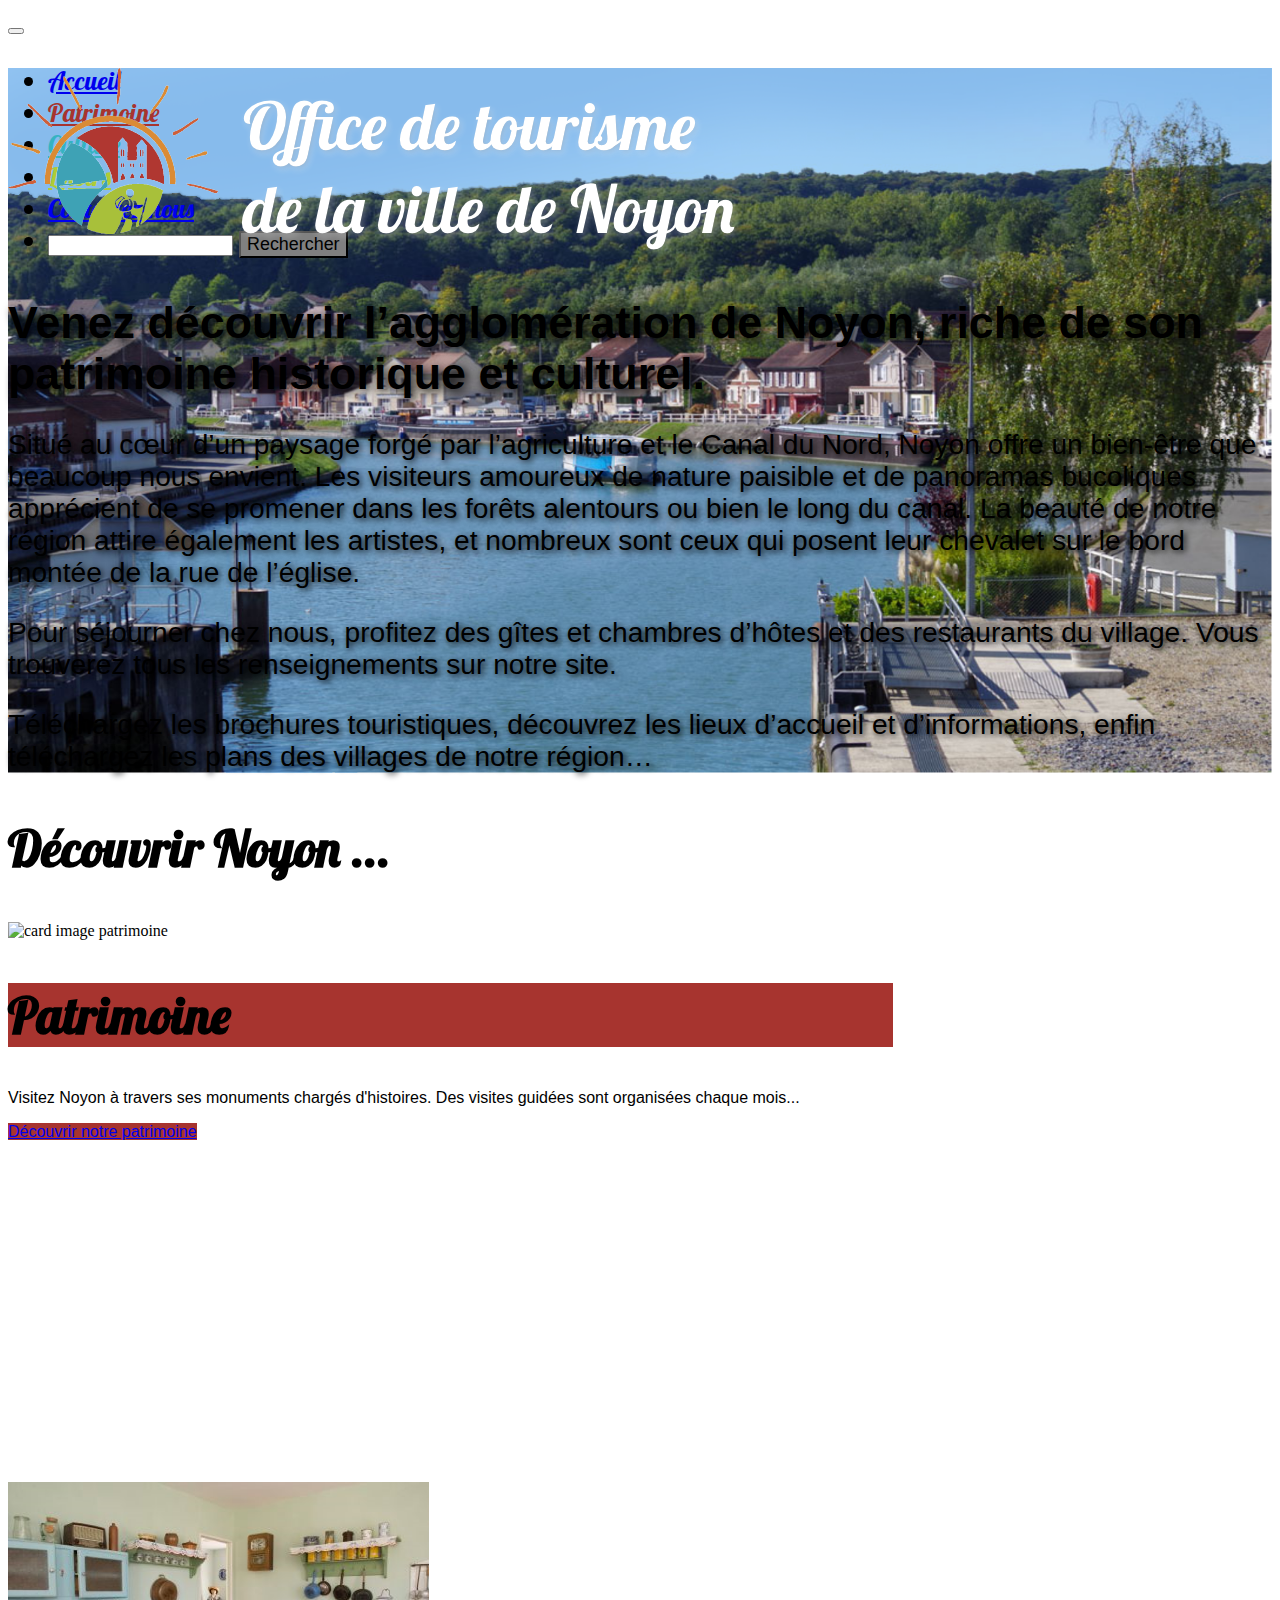
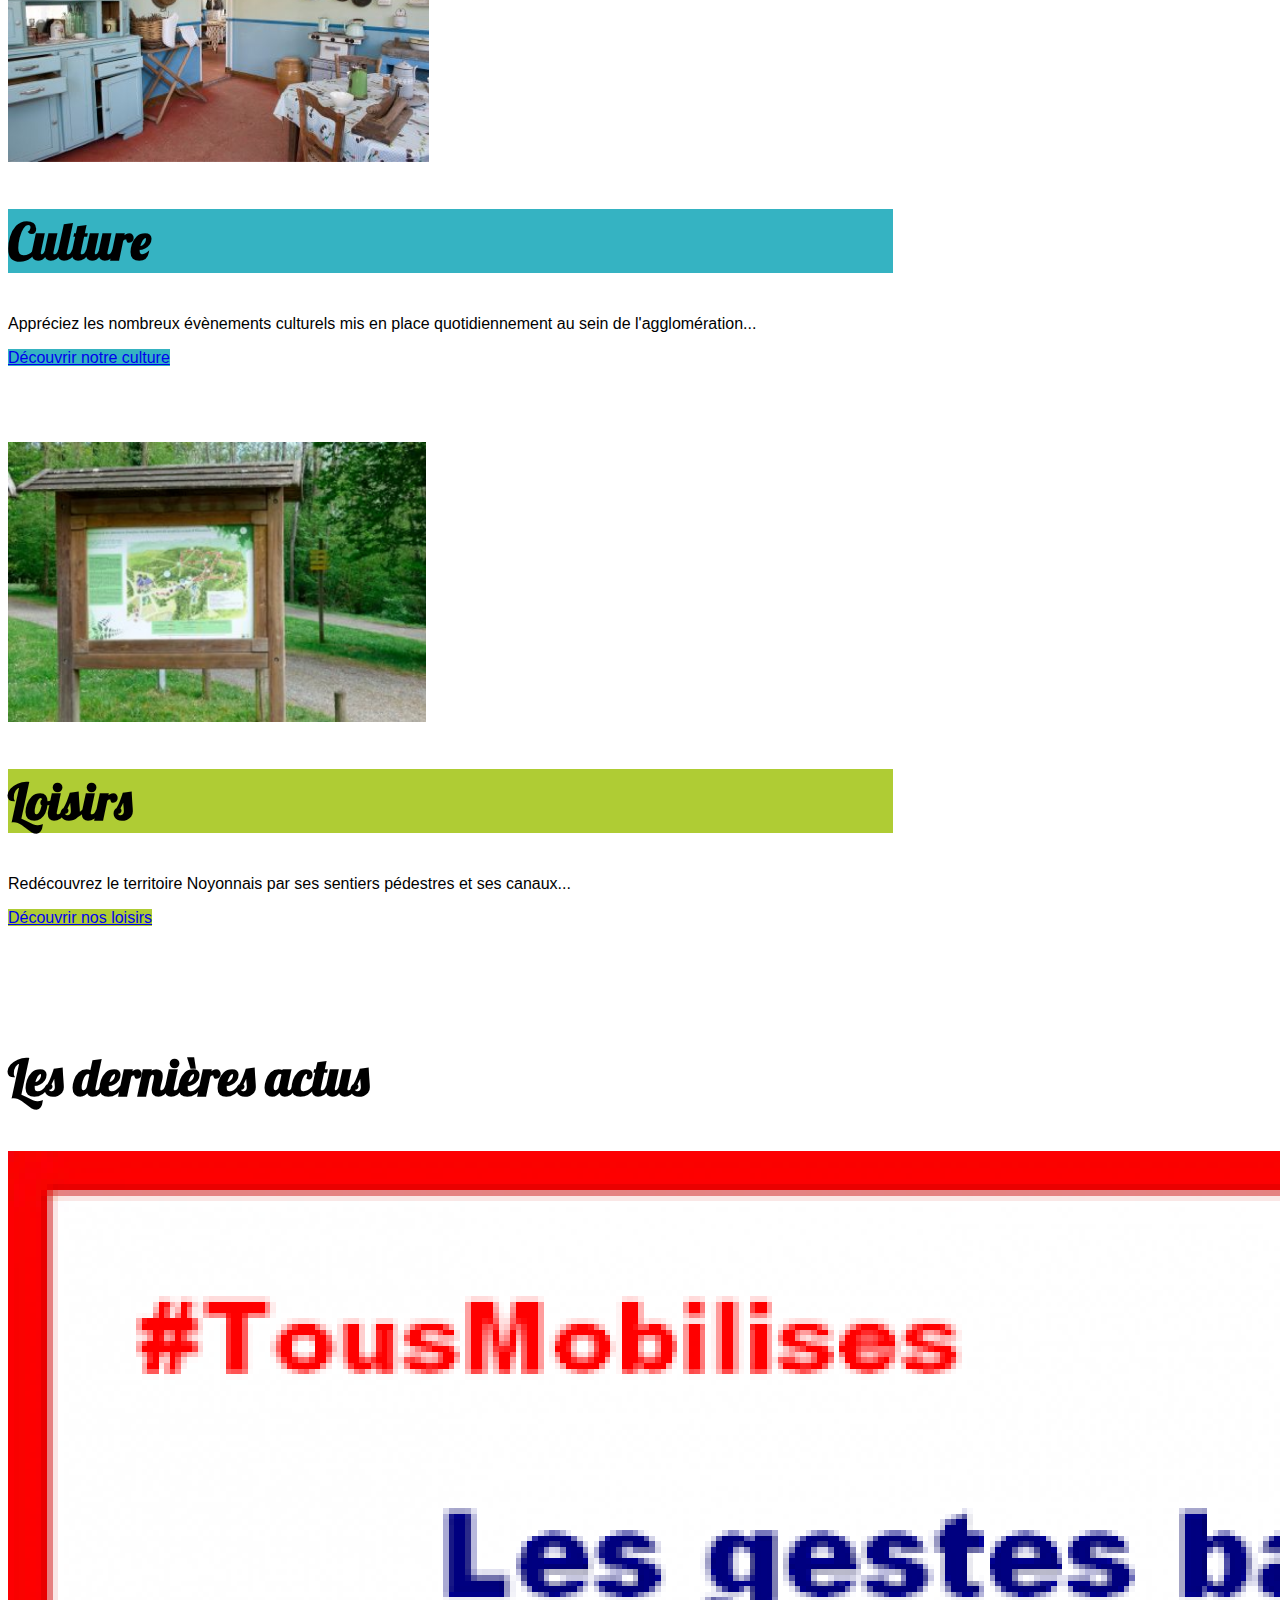
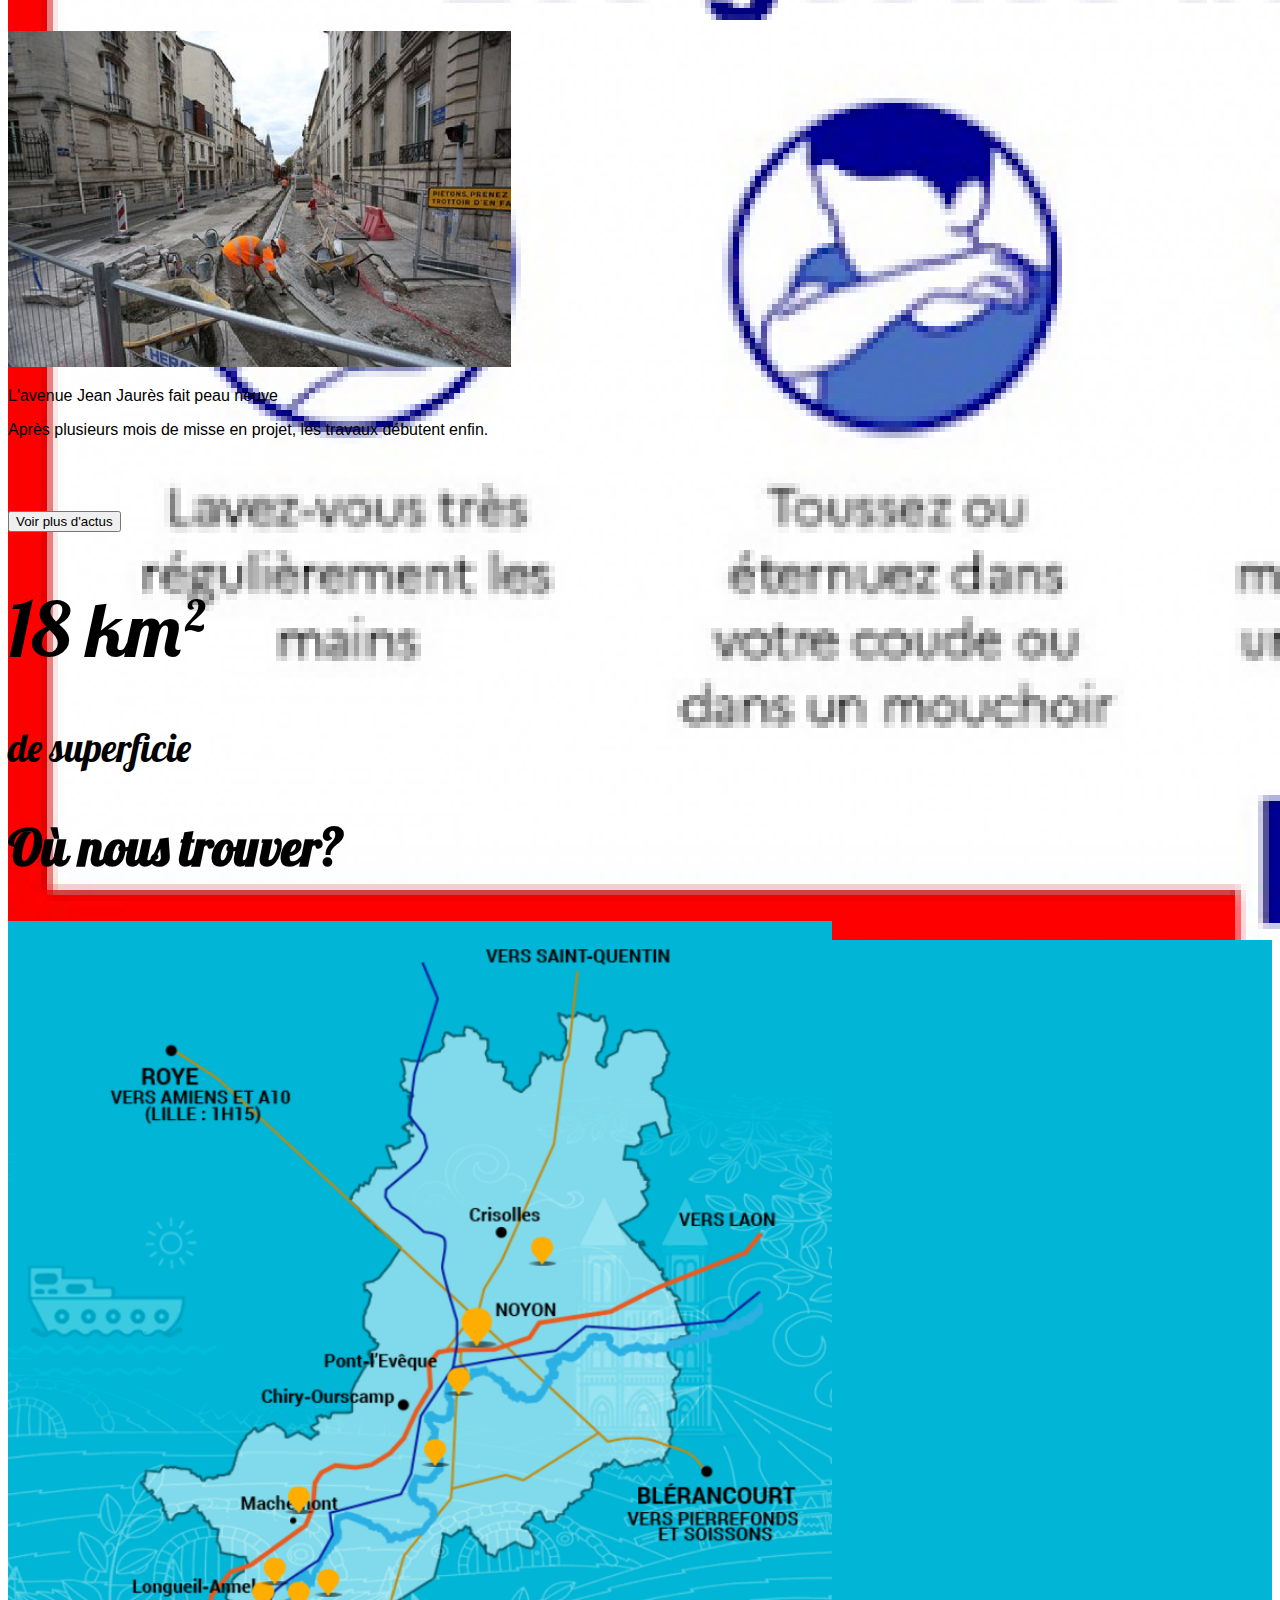
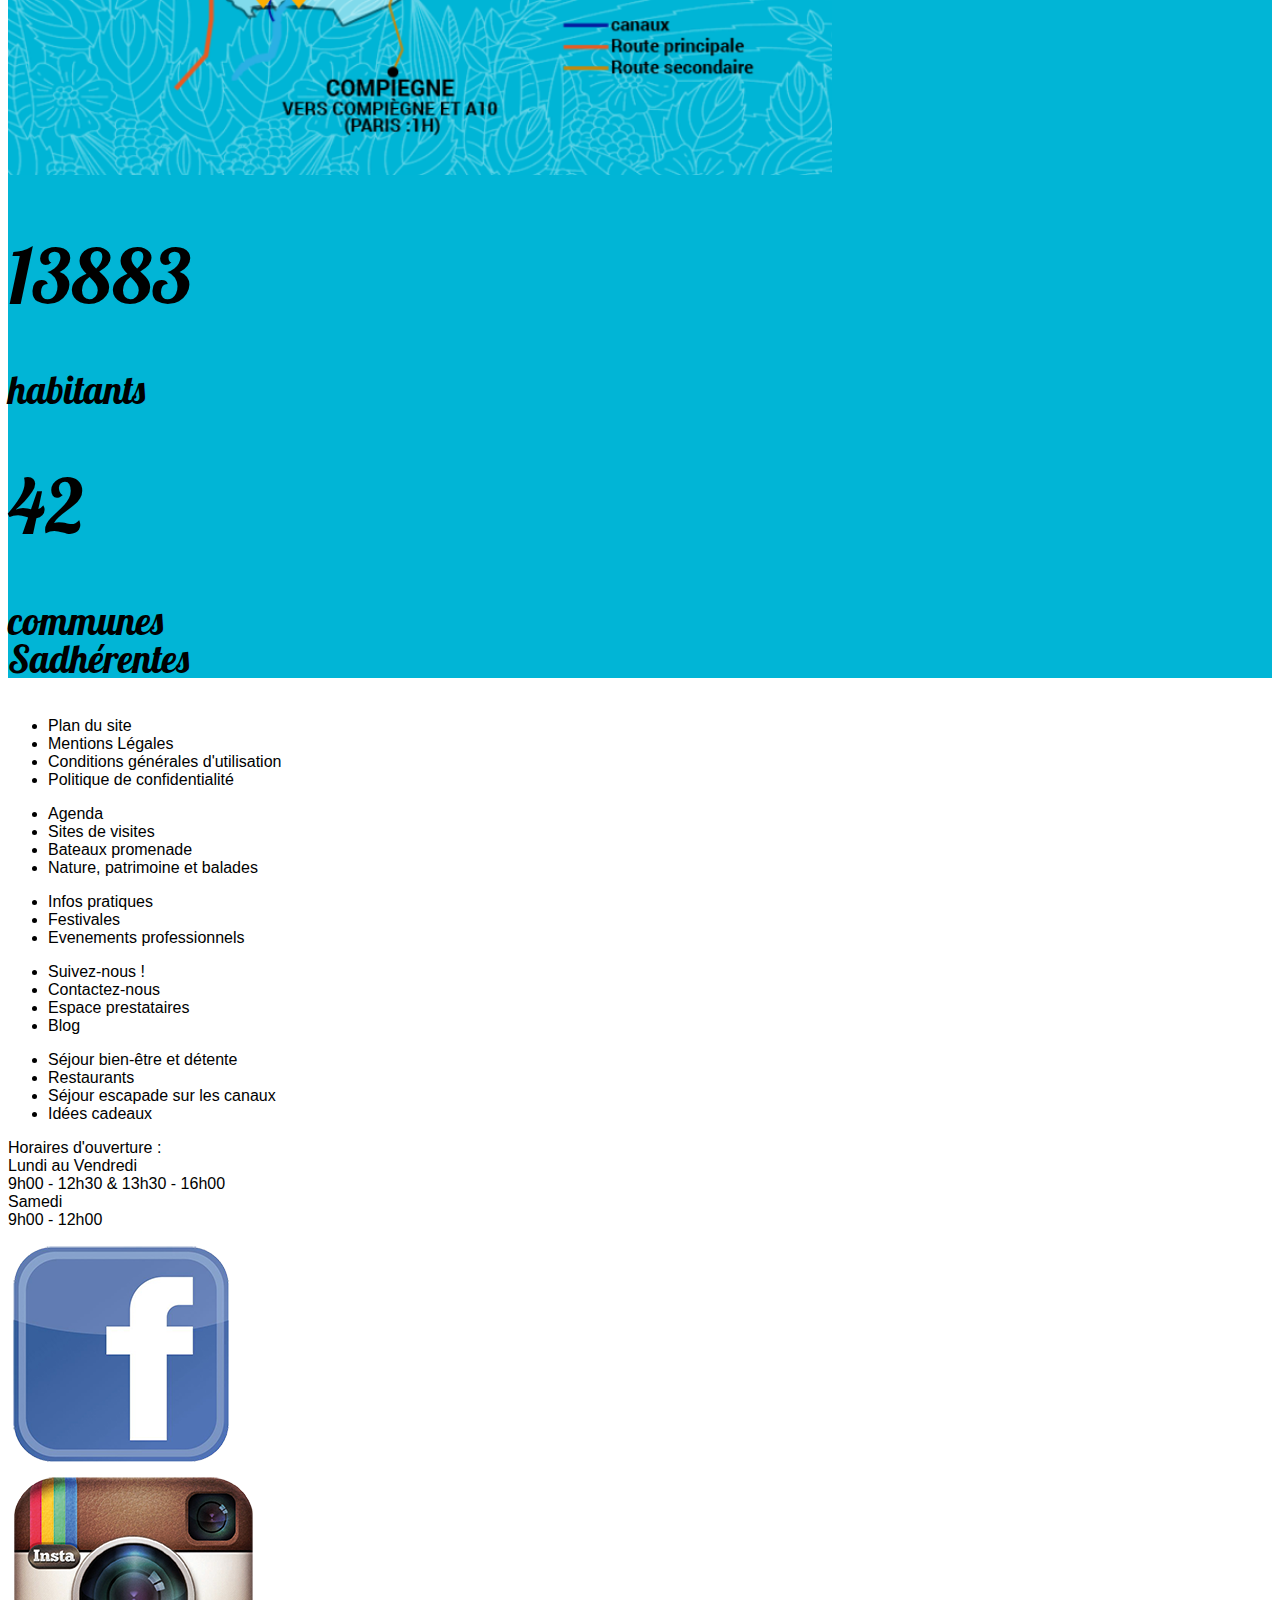
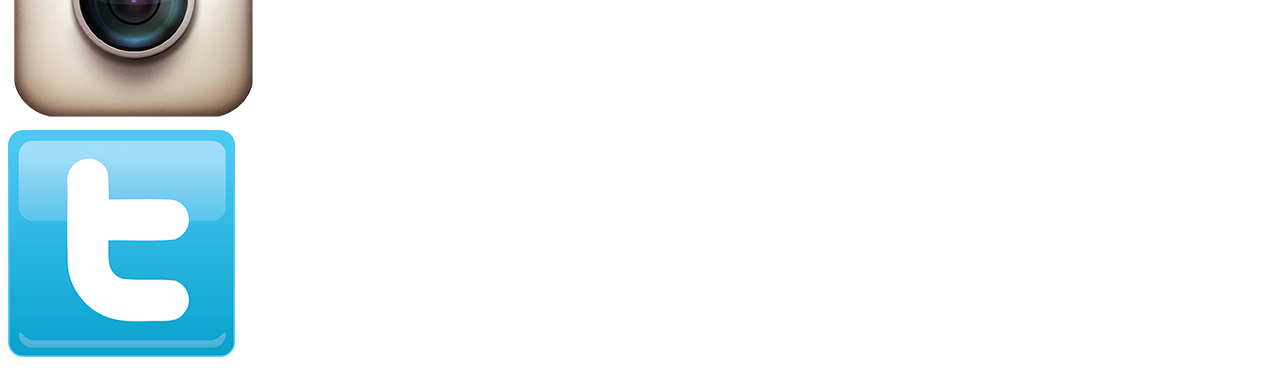
==== commit 3e7f2df0: "modif menu" ====
--- a/index.html
+++ b/index.html
@@ -19,32 +19,36 @@
             <div class="container-fluid">
                 <div class="row">
                     <div class="col-md-12">
-                        <nav class="navbar  navbar-inverse navbar-expand-lg fixed-top" z-index="2">
+                        <nav class="navbar navbar-expand-lg  navbar-light fixed-top" z-index="2">
+                            
                             <button class="navbar-toggler bg-light" type="button" data-toggle="collapse" 
                             data-target="#navbarMenu" 
                             aria-controls="navbarMenu" aria-expanded="false" 
                             aria-label="Toggle navigation">
                                 <i class="icon fa fa-bars" ></i>
                             </button>
-                            <div class="collapse navbar-collapse" id="navbarMenu">
-                                <ul class="navbar-nav mr-auto LobsterFont">
-                                    <li class="nav-item active pr-5">
-                                        <a class="nav-link text-secondary " href="#">Accueil</a>
-                                    </li>
-                                    <li class="nav-item pr-5">
+                            <div class="collapse navbar-collapse flex-column" id="navbarMenu">
+                        
+                                <ul class="navbar-nav LobsterFont">
+                                    <li class="nav-item active mx-3">
+                                        <!-- mx-3 margin gauche et droite en meme temps -->
+                                        <a class="nav-link text-secondary " href="#"><ins>Accueil</ins></a>
+                                        <!-- mettre ins de chaque côté pour la page active -->
+                                    </li>
+                                    <li class="nav-item mx-3">
                                         <a class="nav-link couleurPatrimoine" href="#">Patrimoine</a>
                                     </li>
-                                    <li class="nav-item pr-5">
+                                    <li class="nav-item mx-3">
                                         <a class="nav-link couleurCulture" href="#">Culture</a>
                                     </li>
-                                    <li class="nav-item pr-5">
+                                    <li class="nav-item mx-3">
                                         <a class="nav-link couleurLoisirs" href="#">Loisirs</a>
                                     </li>
-                                    <li class="nav-item">
-                                        <a class="nav-link text-secondary" id="contact" href="#">Contactez-nous</a>
-                                    </li class="d-flex justify-items-end">
+                                    <li class="nav-item mx-3">
+                                        <a class="nav-link text-secondary" href="#">Contactez-nous</a>
+                                    </li>
                                 
-                                       <li><form class="navbar-right form-inline my-2 my-lg-0 pl-5">
+                                       <li><form class="navbar form-inline my-2 my-lg-0 pl-5">
                                         <input class="form-control mr-sm-2" type="search" placeholder="" aria-label="Rechercher">
                                         <button class="btn btn-outline-secondary my-2 my-sm-0 txt-dark bg-light" type="submit" id="button">Rechercher</button>
                                         </form>
@@ -131,7 +135,7 @@
                     <h2 class="card-title text-white bgcouleurLoisirs">Loisirs</h2></div>
                     <div class="dosisFont">
                     <p class="card-text">Redécouvrez le territoire Noyonnais par ses sentiers pédestres et ses canaux...</p>
-                    <a href="#"  class="btn text-white m-4">Découvrir nos loisirs</a></div>
+                    <a href="#"  class="btn text-white m-4 bgcouleurLoisirs">Découvrir nos loisirs</a></div>
                 </div>
             </div>
         </div>
--- a/assets/css/styles.css
+++ b/assets/css/styles.css
@@ -1,13 +1,13 @@
 .couleurPatrimoine{
-    color: #A7342F;
+    color: #A7342F !important;
 }
 
 .couleurCulture{
-    color: #35B3C2;
+    color: #35B3C2 !important;
 }
 
 .couleurLoisirs{
-    color: #AFCC34;
+    color: #AFCC34 !important;
 }
 
 .LobsterFont {
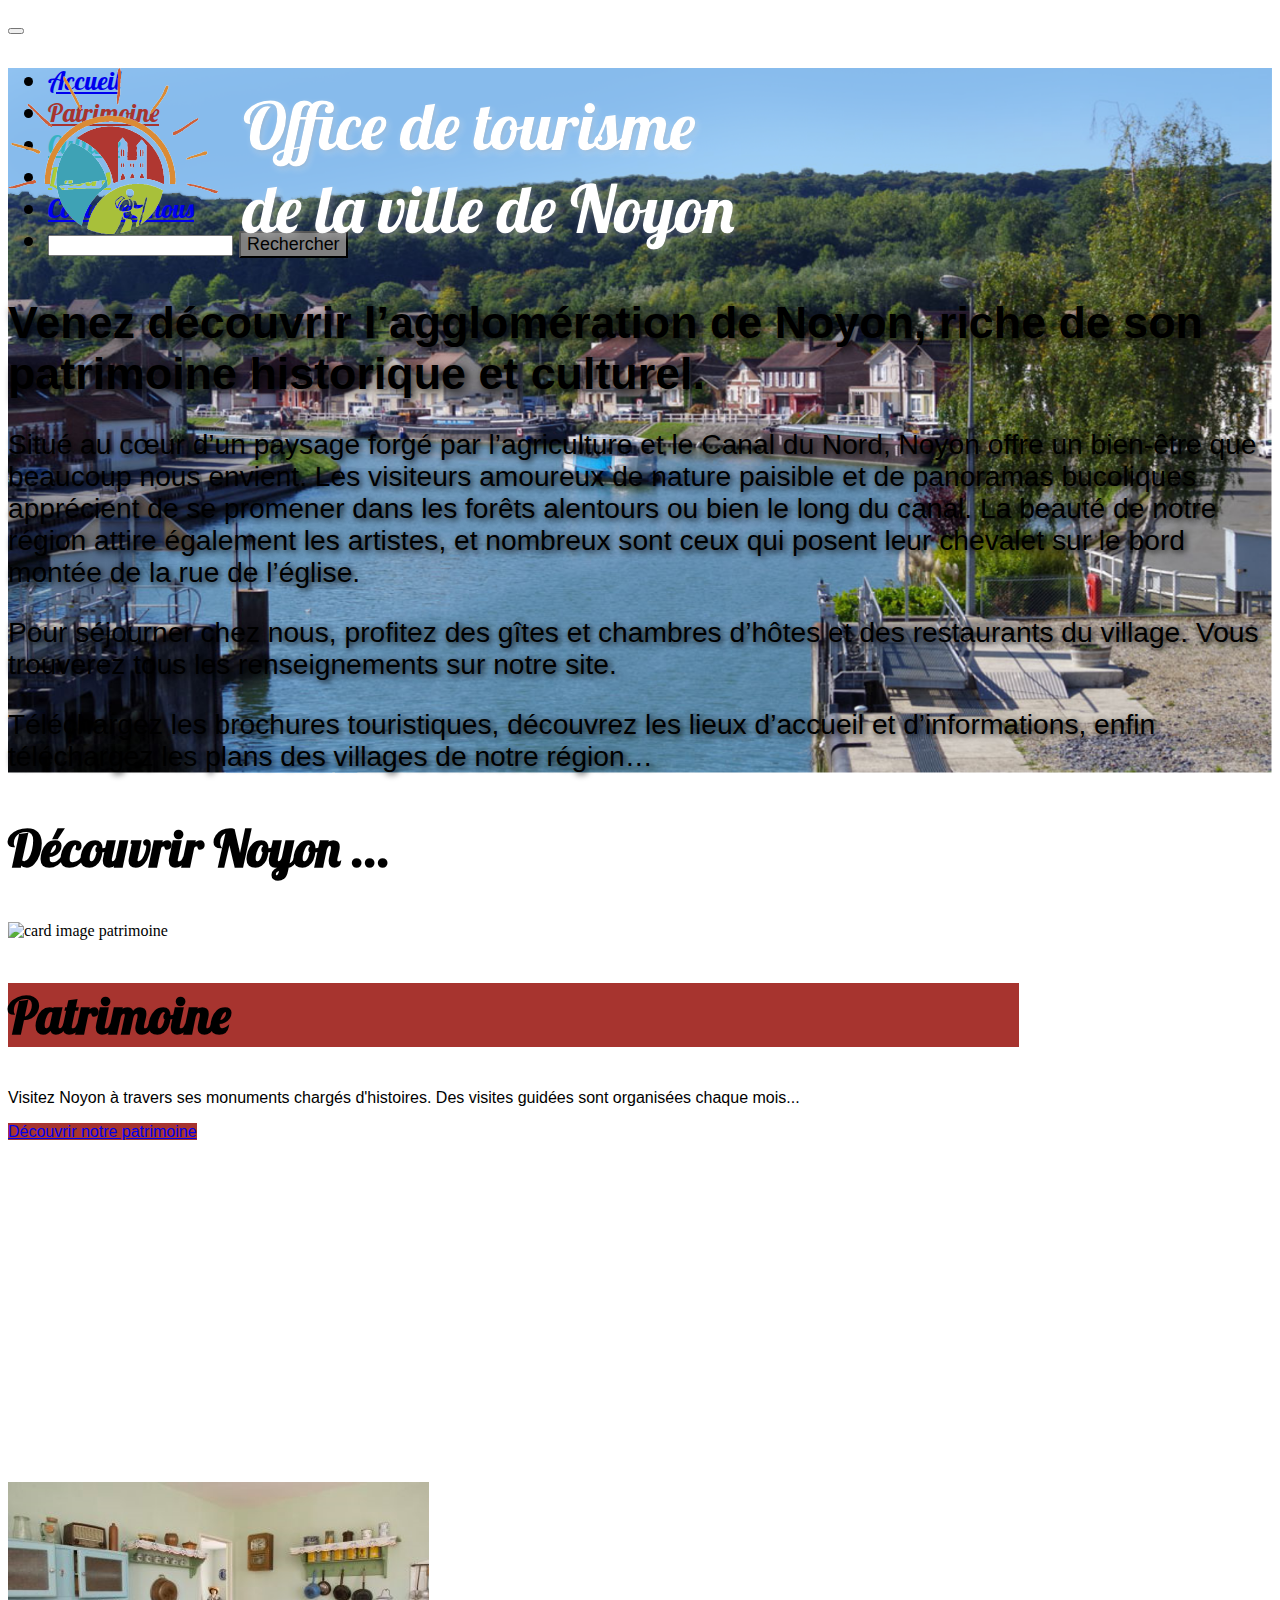
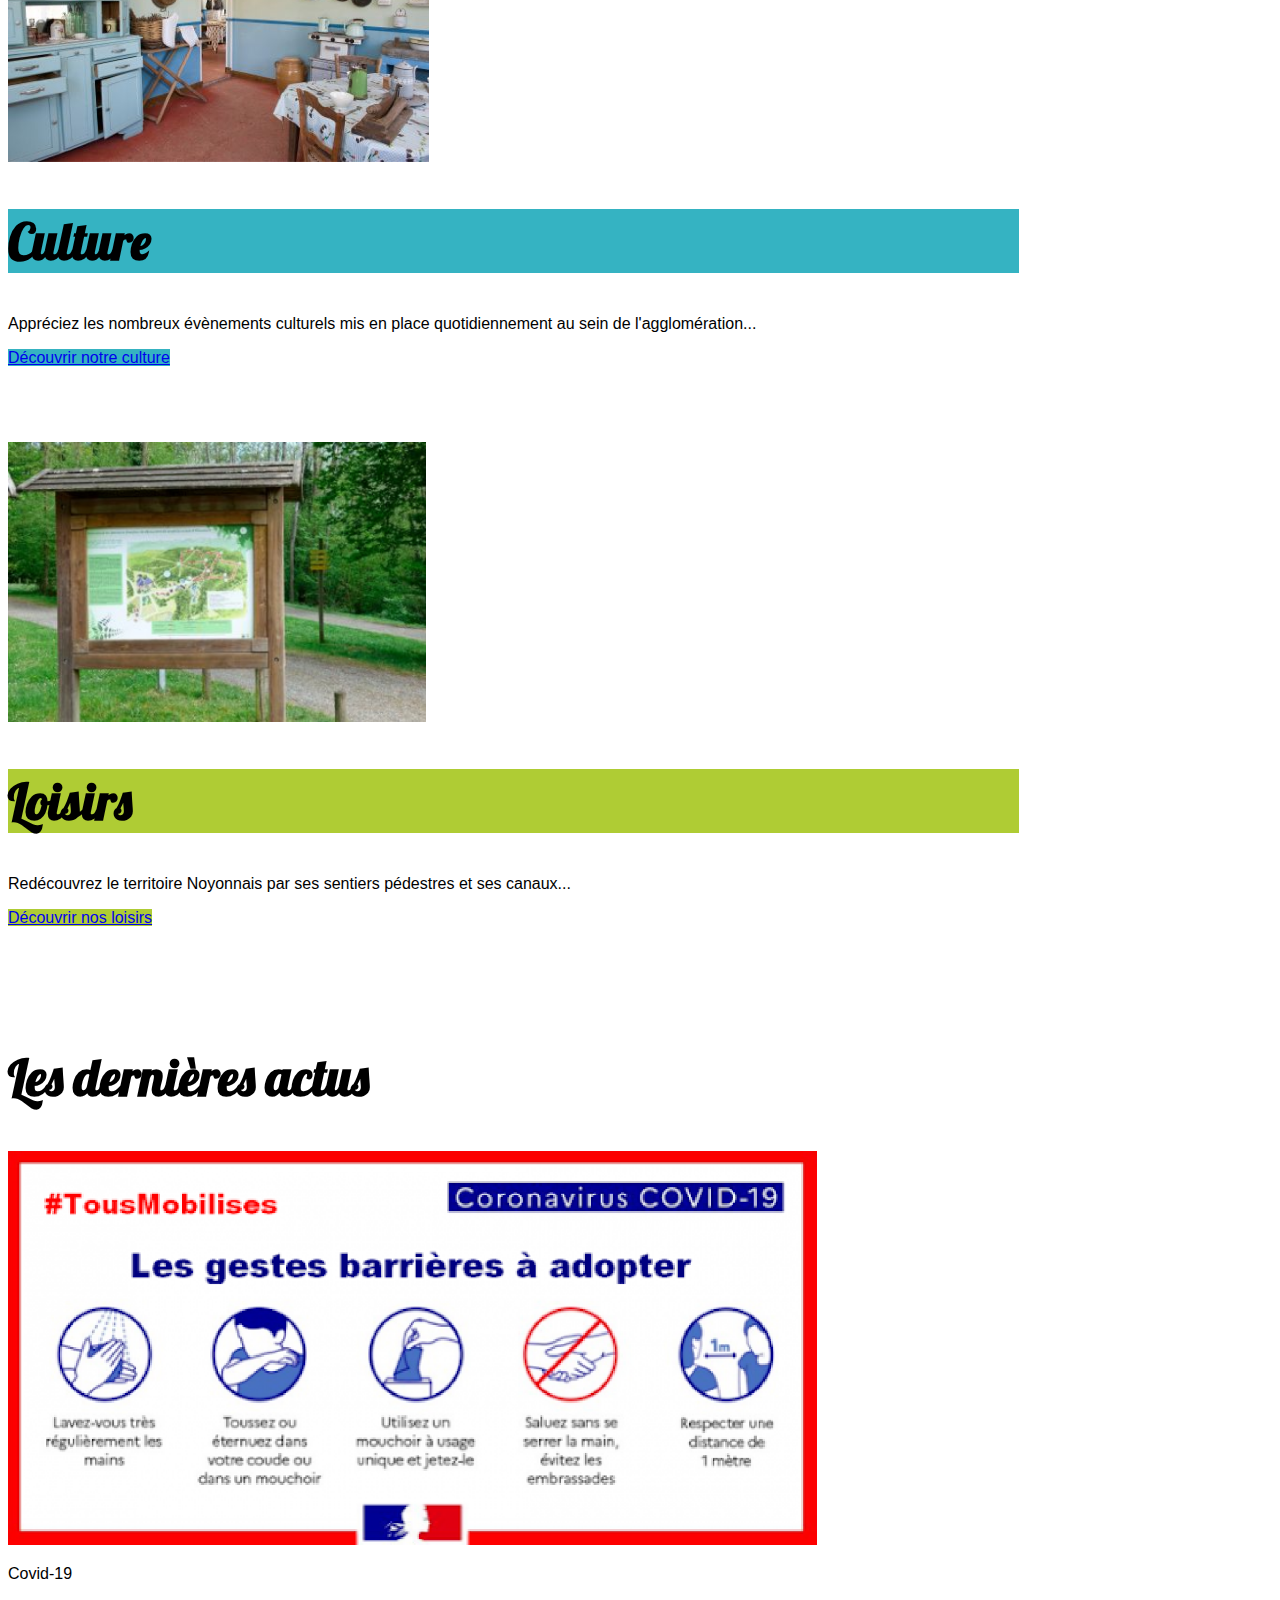
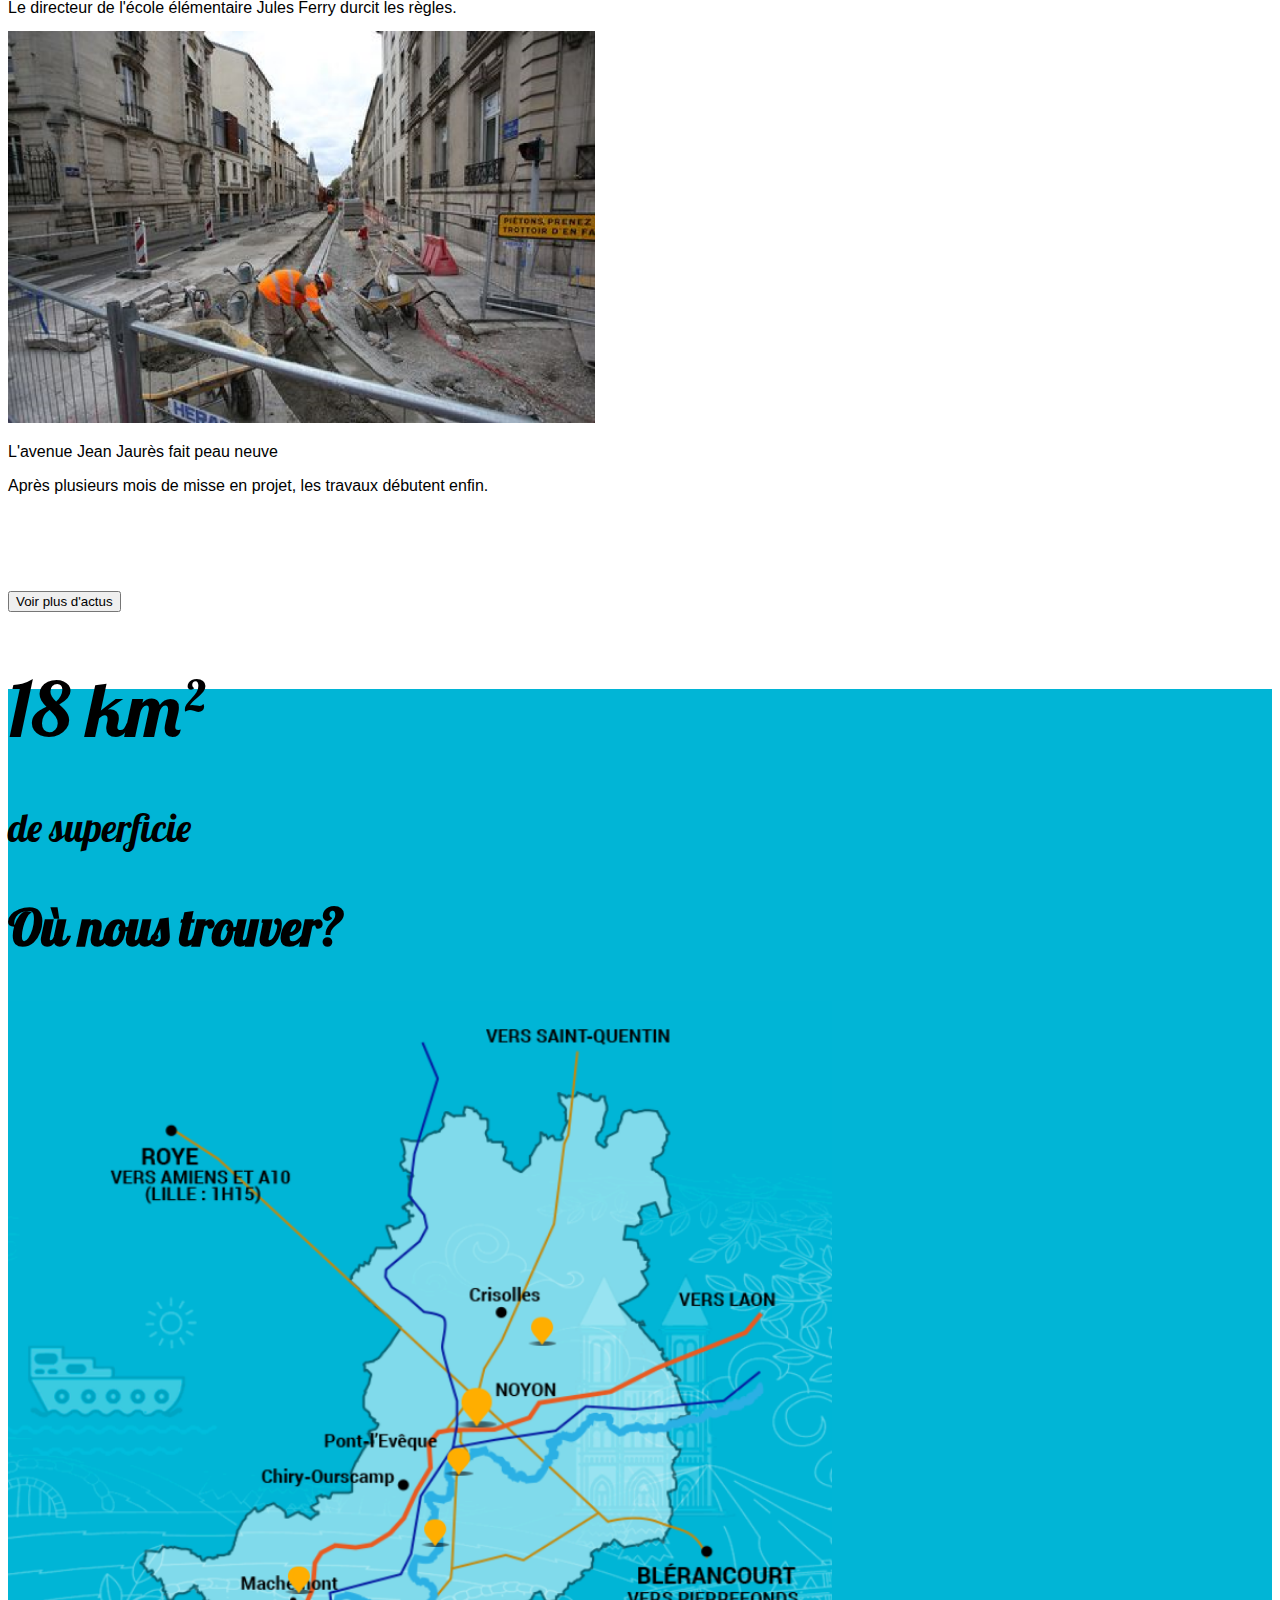
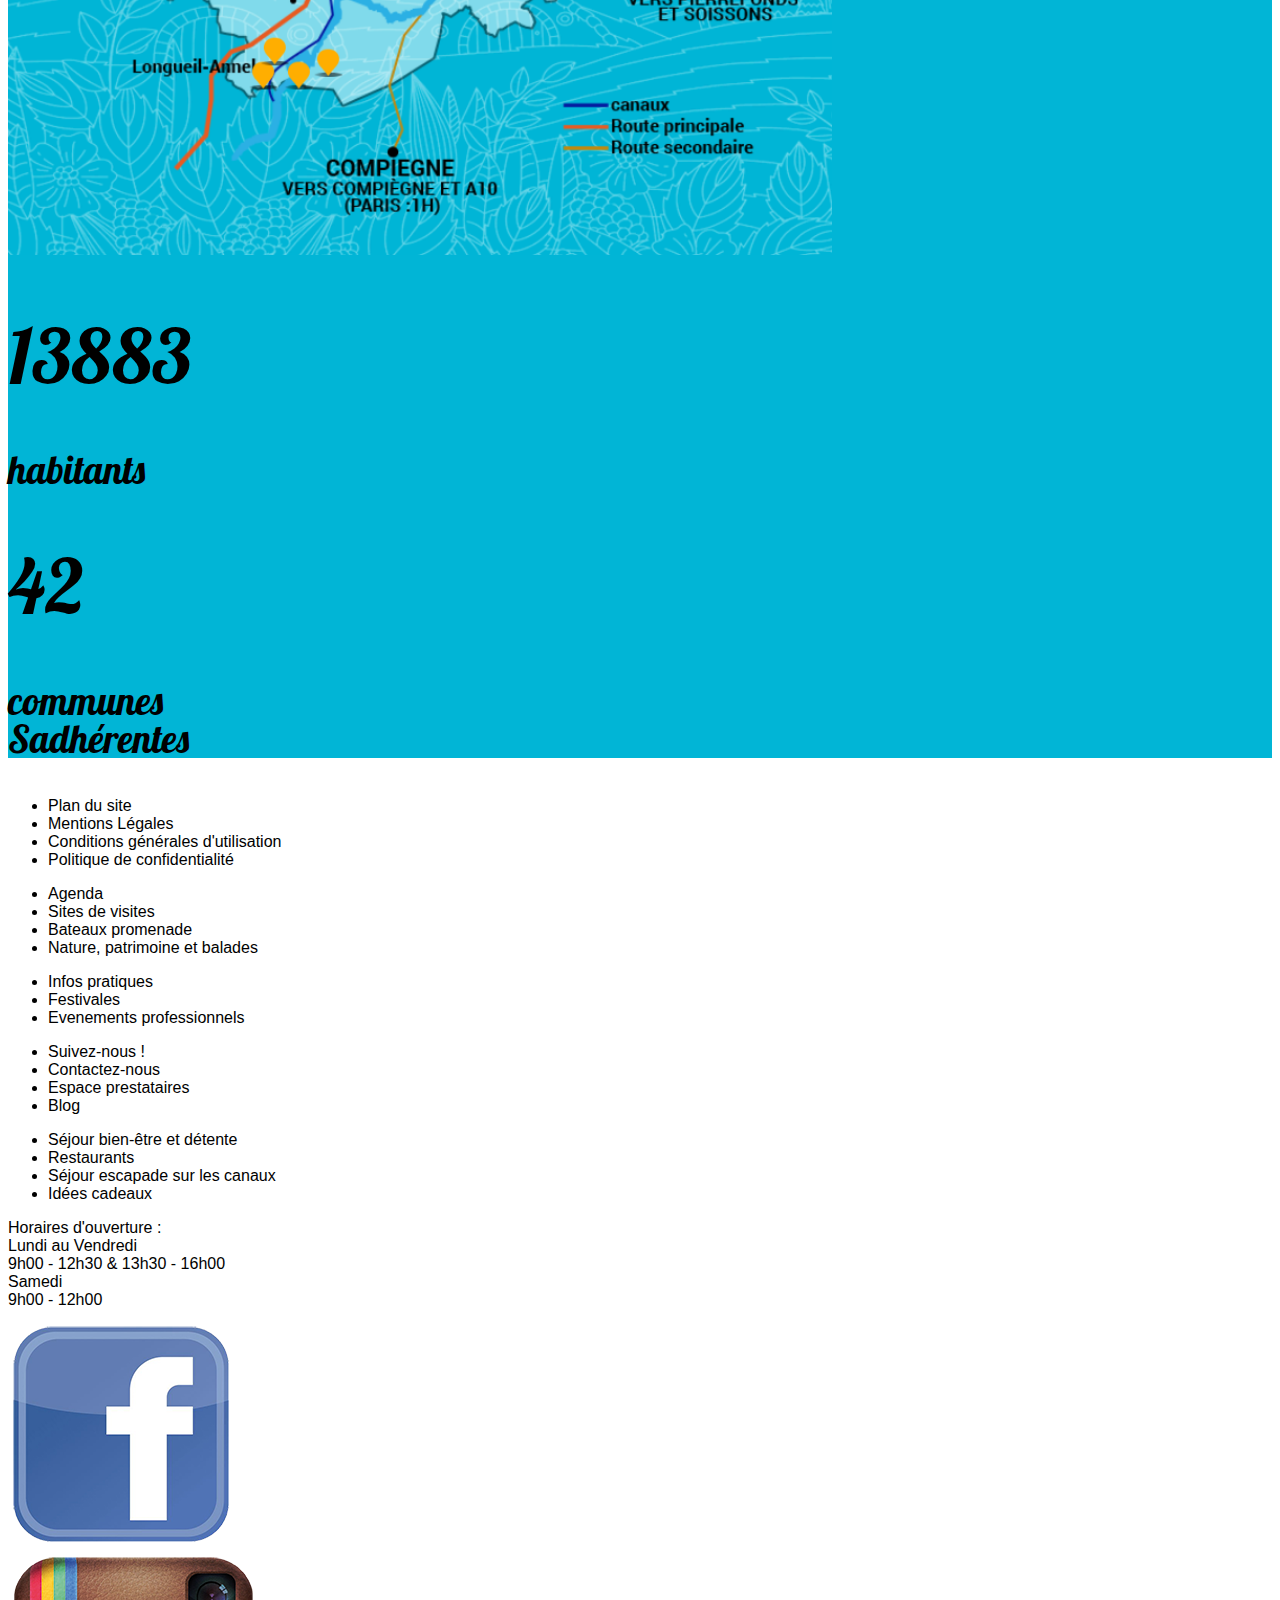
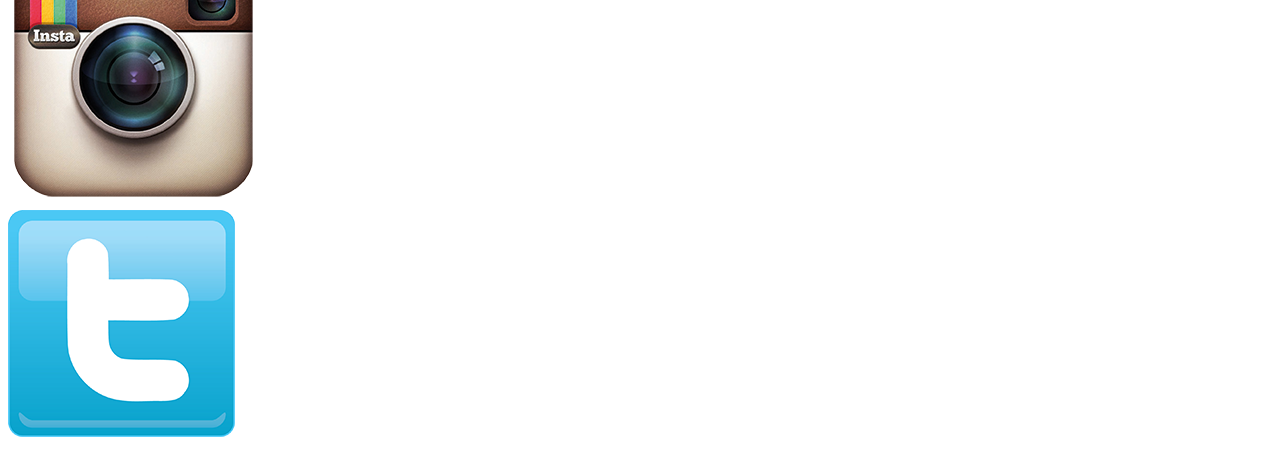
==== commit 31f32ca2: "ajout des images" ====
--- a/index.html
+++ b/index.html
@@ -103,9 +103,11 @@
         </div>
     </div>
     <div class="row justify-content-around">
-        <div class="card-deck m-5" style="width: 70%;">
-            <div class="card text-center shadow p-1 bg-white" style="height: 35rem;">
-                <img class="card-img-top" style="height: 50%;" src="assets/images//abbaye.png" alt="card image patrimoine">
+        <div class="stylecard">
+        <div class="card-deck m-5">
+            <div class="card text-center shadow p-1 bg-white">
+                <div class="styletext">
+                <img class="card-img-top" height="50%" src="assets/images//abbaye.png" alt="card image patrimoine">
                 <div class="card-body">
                     <div class="LobsterFont">
                     <h2 class="card-title text-white bgcouleurPatrimoine">Patrimoine</h2></div>
@@ -113,11 +115,13 @@
                     <p class="card-text">Visitez Noyon à travers ses monuments chargés d'histoires. Des visites guidées sont organisées chaque mois...</p>
                     <a href="#" class="btn text-white bgcouleurPatrimoine">Découvrir notre patrimoine</a></div>
                 </div>
-            </div>
-        
-        
-            <div class="card text-center shadow p-1 bg-white" style="height: 35rem;">
-                <img class="card-img-top"  style="height: 50%;" src="assets/images//musee.png" alt="card image musee">
+                </div>
+            </div>
+        
+        
+            <div class="card text-center shadow p-1 bg-white">
+                <div class="styletext">
+                <img class="card-img-top"  height="50%" src="assets/images//musee.png" alt="card image musee">
                 <div class="card-body">
                     <div class="LobsterFont">
                     <h2 class="card-title text-white bgcouleurCulture">Culture</h2></div>
@@ -125,11 +129,13 @@
                     <p class="card-text">Appréciez les nombreux évènements culturels  mis en place quotidiennement au sein de l'agglomération...</p>
                     <a href="#" class="btn text-white bgcouleurCulture">Découvrir notre culture</a></div>
                 </div>
-            </div>
-        
-        
-            <div class="card text-center shadow p-1 bg-white" style="height: 35rem;">
-                <img class="card-img-top" style="height: 50%;" src="assets/images//parc.png" alt="card image parc">
+                </div>
+            </div>
+        
+        
+            <div class="card text-center shadow p-1 bg-white">
+                <div class="styletext">
+                <img class="card-img-top" height="50%" src="assets/images//parc.png" alt="card image parc">
                 <div class="card-body">
                     <div class="LobsterFont">
                     <h2 class="card-title text-white bgcouleurLoisirs">Loisirs</h2></div>
@@ -137,7 +143,9 @@
                     <p class="card-text">Redécouvrez le territoire Noyonnais par ses sentiers pédestres et ses canaux...</p>
                     <a href="#"  class="btn text-white m-4 bgcouleurLoisirs">Découvrir nos loisirs</a></div>
                 </div>
-            </div>
+                </div>
+            </div>
+        </div>
         </div>
         </div>
         
@@ -150,23 +158,27 @@
         </div>
         <div class="container-fluid bg-light">
          <div class="card-deck p-3">
-            <div class="card text-center shadow p-3 bg-white" style="height: 30rem;">
-             <img class="card-img-top" src="assets/images//covid.png" alt="card image covid">
+            <div class="card text-center shadow p-3 bg-white">
+                <div class="styledeck">
+             <img class="card-img-top" height="82%" src="assets/images//covid.png" alt="card image covid">
              <div class="card-body">
                 <div class="dosisFont">
                  <p class="card-title">Covid-19</p>
                  <p class="card-text">Le directeur de l'école élémentaire Jules Ferry durcit les règles.</p></div>
-             </div>   
-            </div>
-        
-    
-        
-            <div class="card text-center shadow p-3 bg-white" style="height: 30rem;">
-                <img class="card-img-top" style="height: 70%;" src="assets/images/travaux.png" alt="card image travaux">
+             </div> 
+                </div>  
+            </div>
+        
+    
+        
+            <div class="card text-center shadow p-3 bg-white">
+                <div class="styletext">
+                <img class="card-img-top" height="70%" src="assets/images/travaux.png" alt="card image travaux">
                 <div class="card-body">
                     <div class="dosisFont">
                     <p class="card-title">L'avenue Jean Jaurès fait peau neuve</p>
                     <p class="card-text">Après plusieurs mois de misse en projet, les travaux débutent enfin.</p></div>
+                </div>
                 </div>
             </div>
            
--- a/assets/css/styles.css
+++ b/assets/css/styles.css
@@ -35,6 +35,13 @@
     background-position: bottom;
 }
 
+.headerImage {
+    background-image: url('../images/imagetete.png');
+    background-size:cover ;
+    width: 100%;
+    height: 100%;
+    background-position: bottom;
+}
 
 .dosisFont {  
     font-family: 'Dosis', sans-serif; }
@@ -72,23 +79,33 @@
 
 /* partie Adam */
     
-    .bgcouleurPatrimoine{
+.bgcouleurPatrimoine{
         background-color: #A7342F;
-    }
+}
         
-    h2 {
+h2 {
         font-size: 4vw;
-    }
+}
 
-    /* modif aure */
-    .bgcouleurCulture{
+   
+.bgcouleurCulture{
         background-color: #35B3C2;
-    }
+}
 
-    .bgcouleurLoisirs{
+.bgcouleurLoisirs{
         background-color:#AFCC34 ;
 
-    }
+}
 
+.stylecard {
+    width: 80%;
+}
+
+.styletext {
+    height: 35rem;
+}
+.styledeck {
+    height: 30rem;
+}
  
  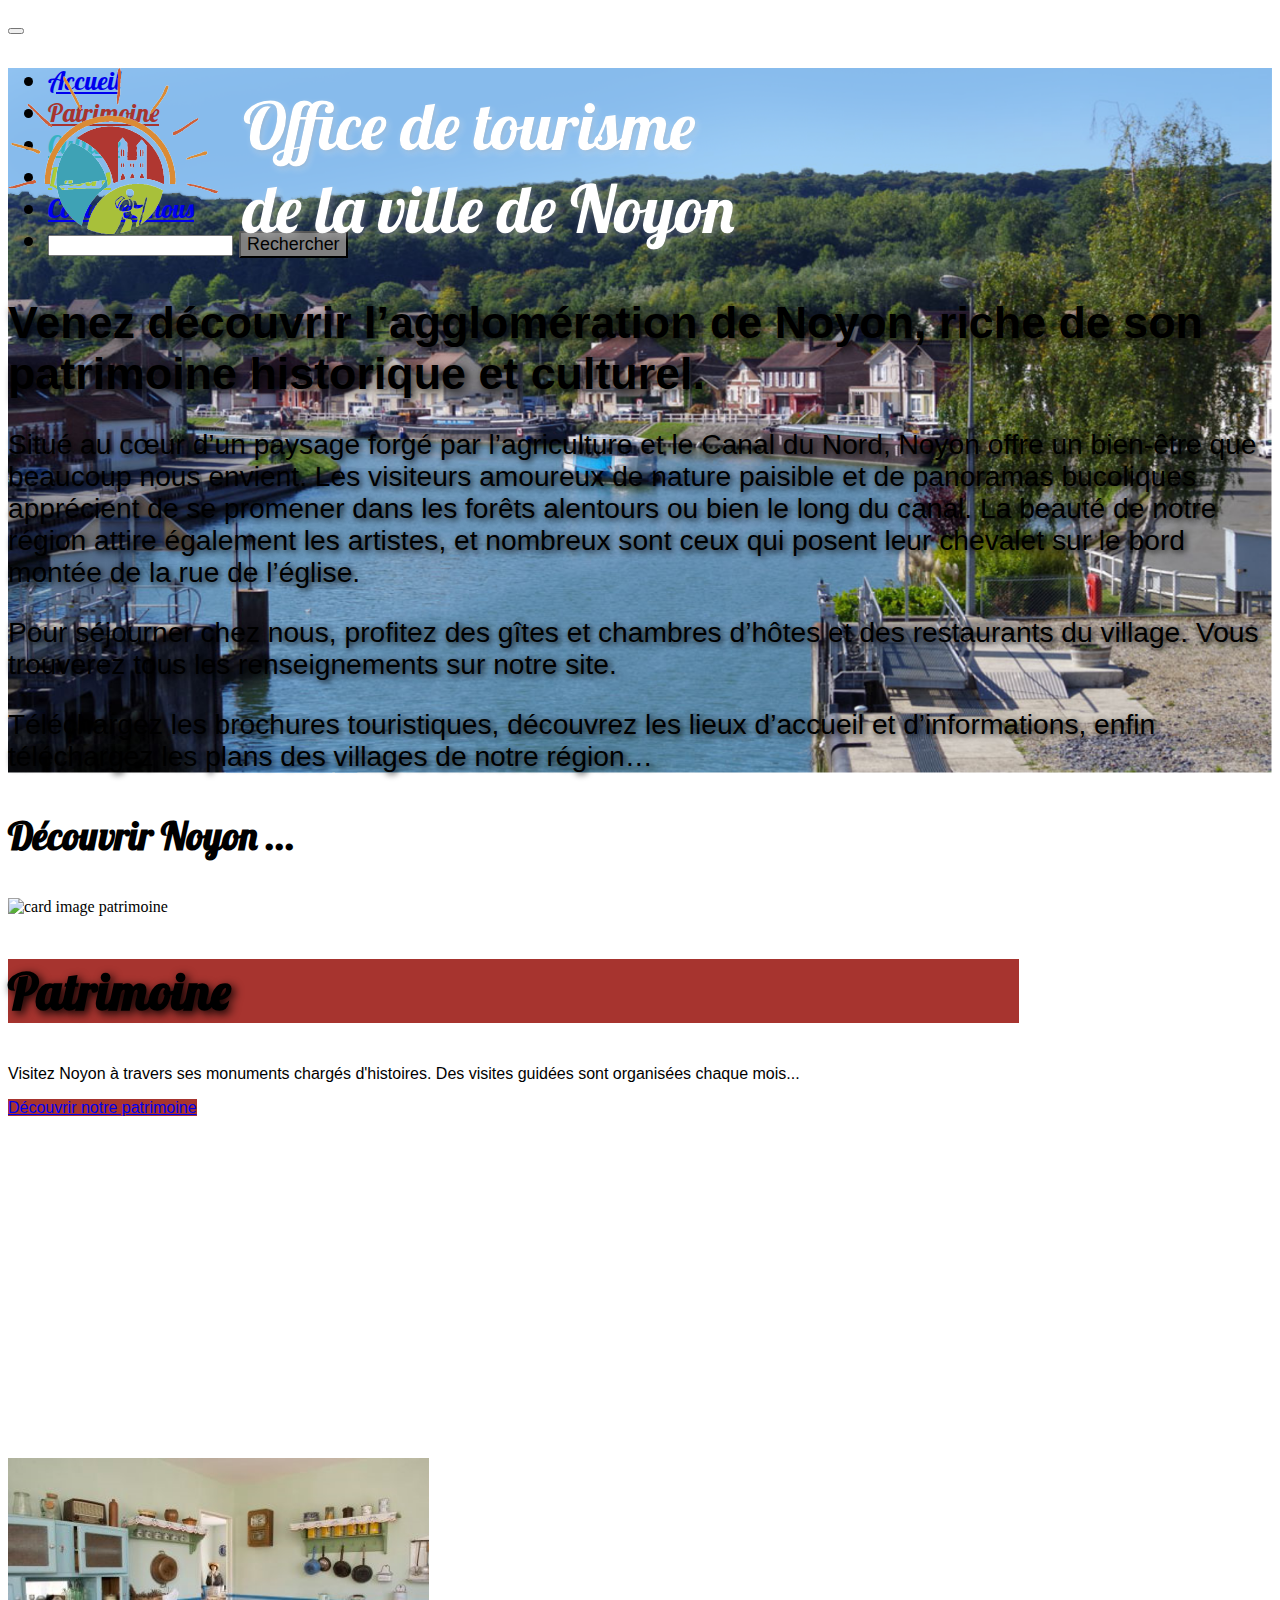
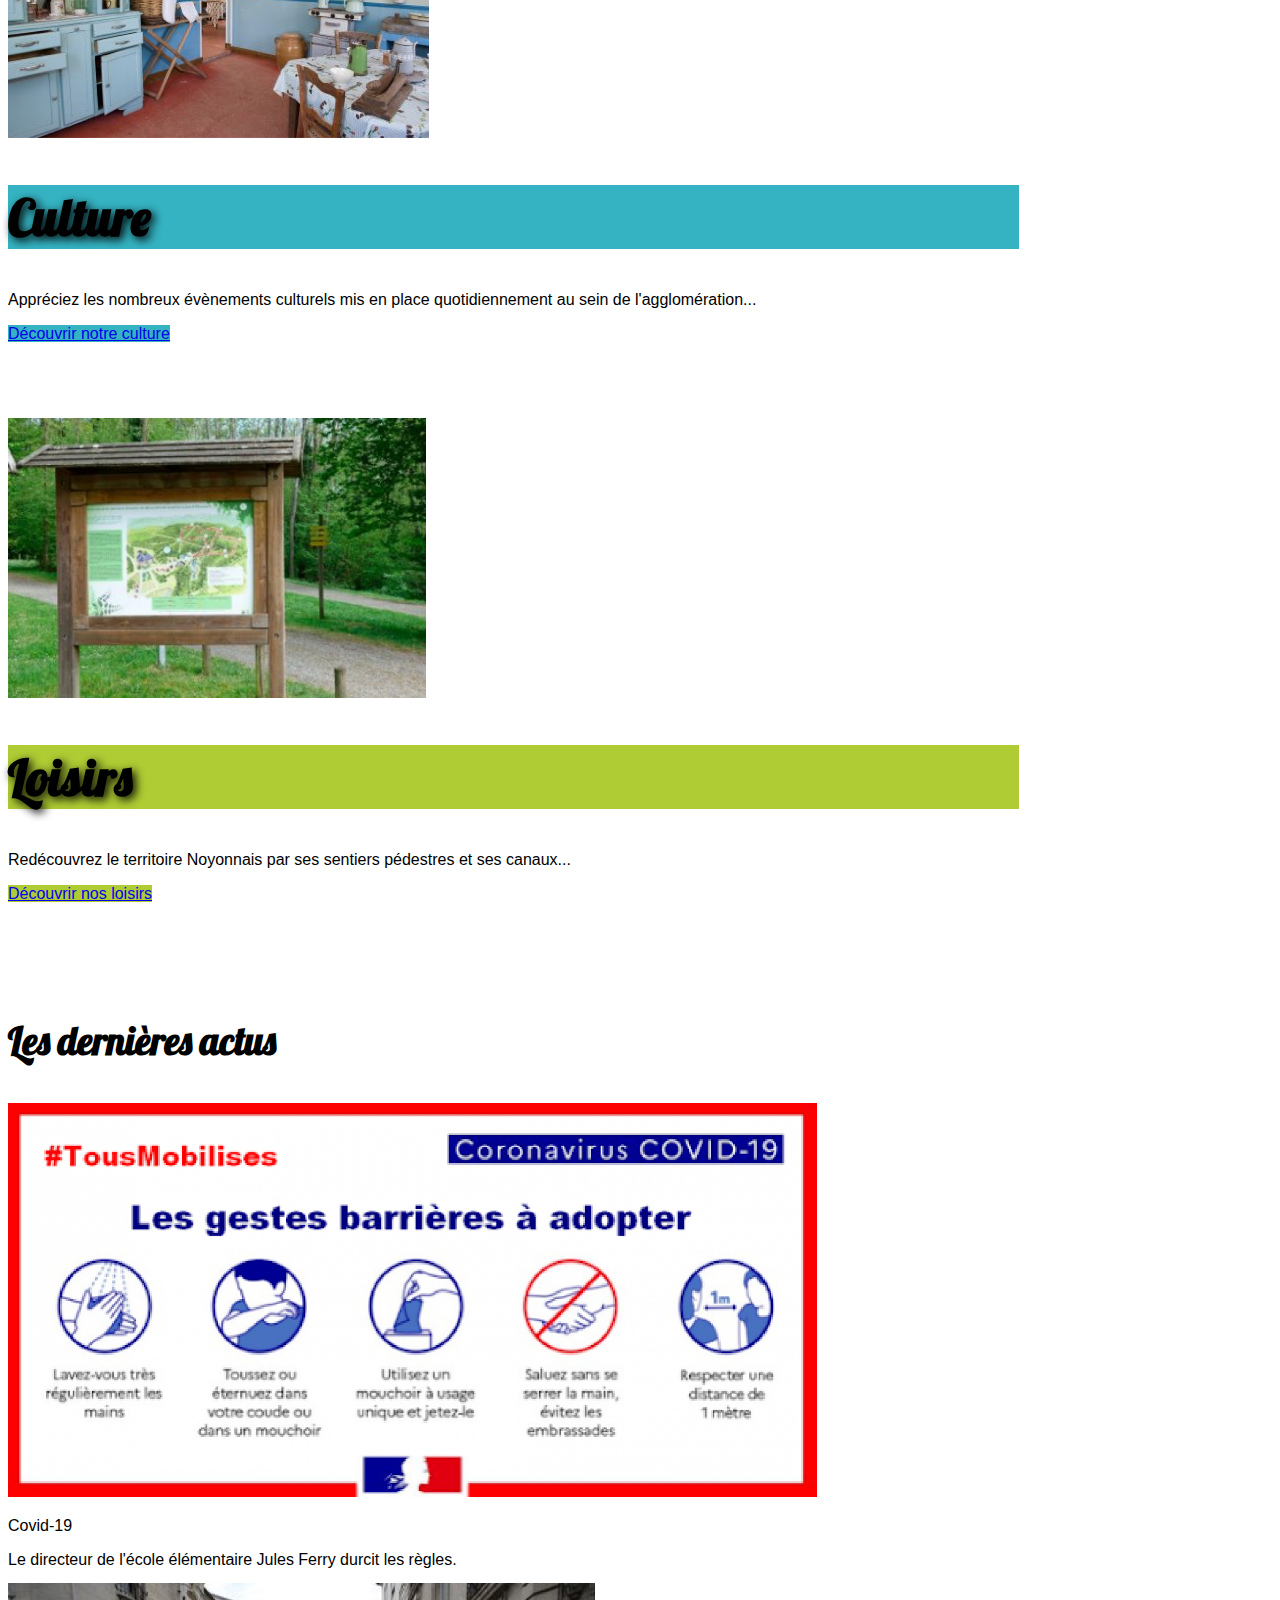
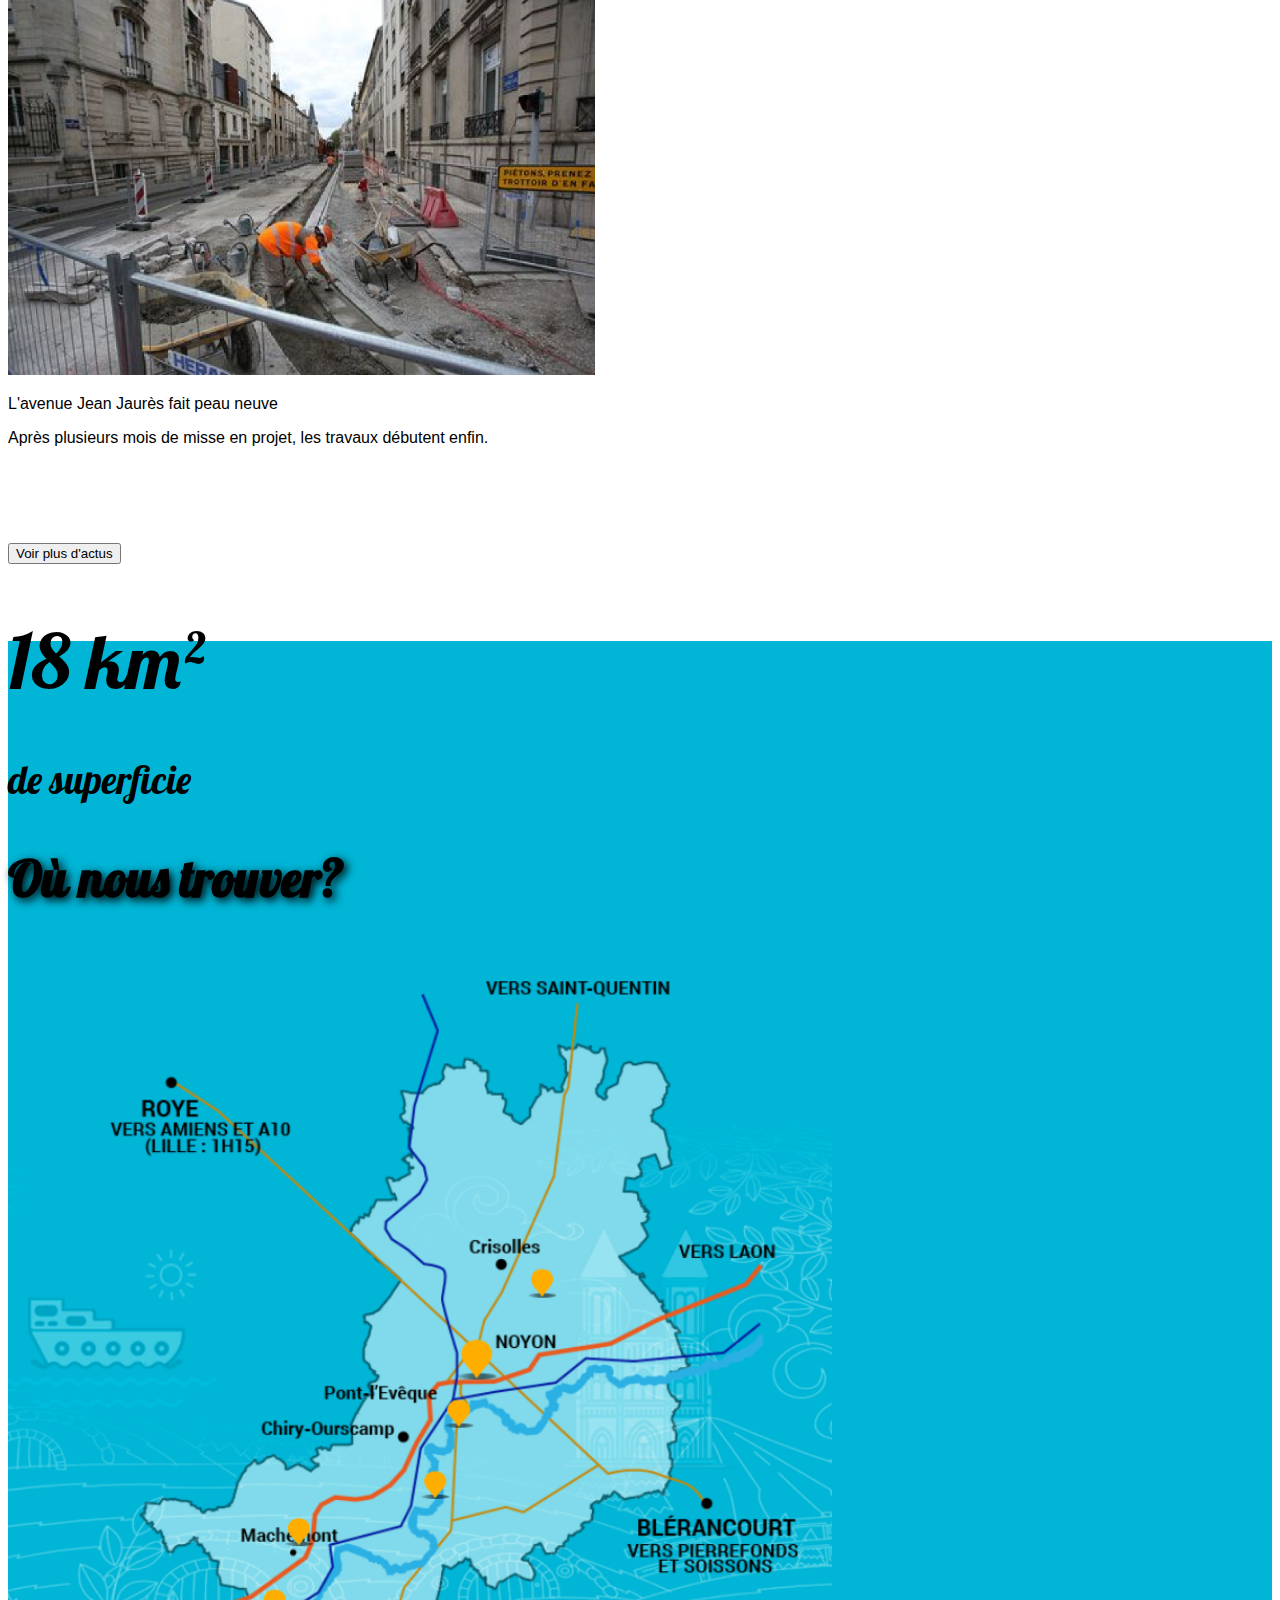
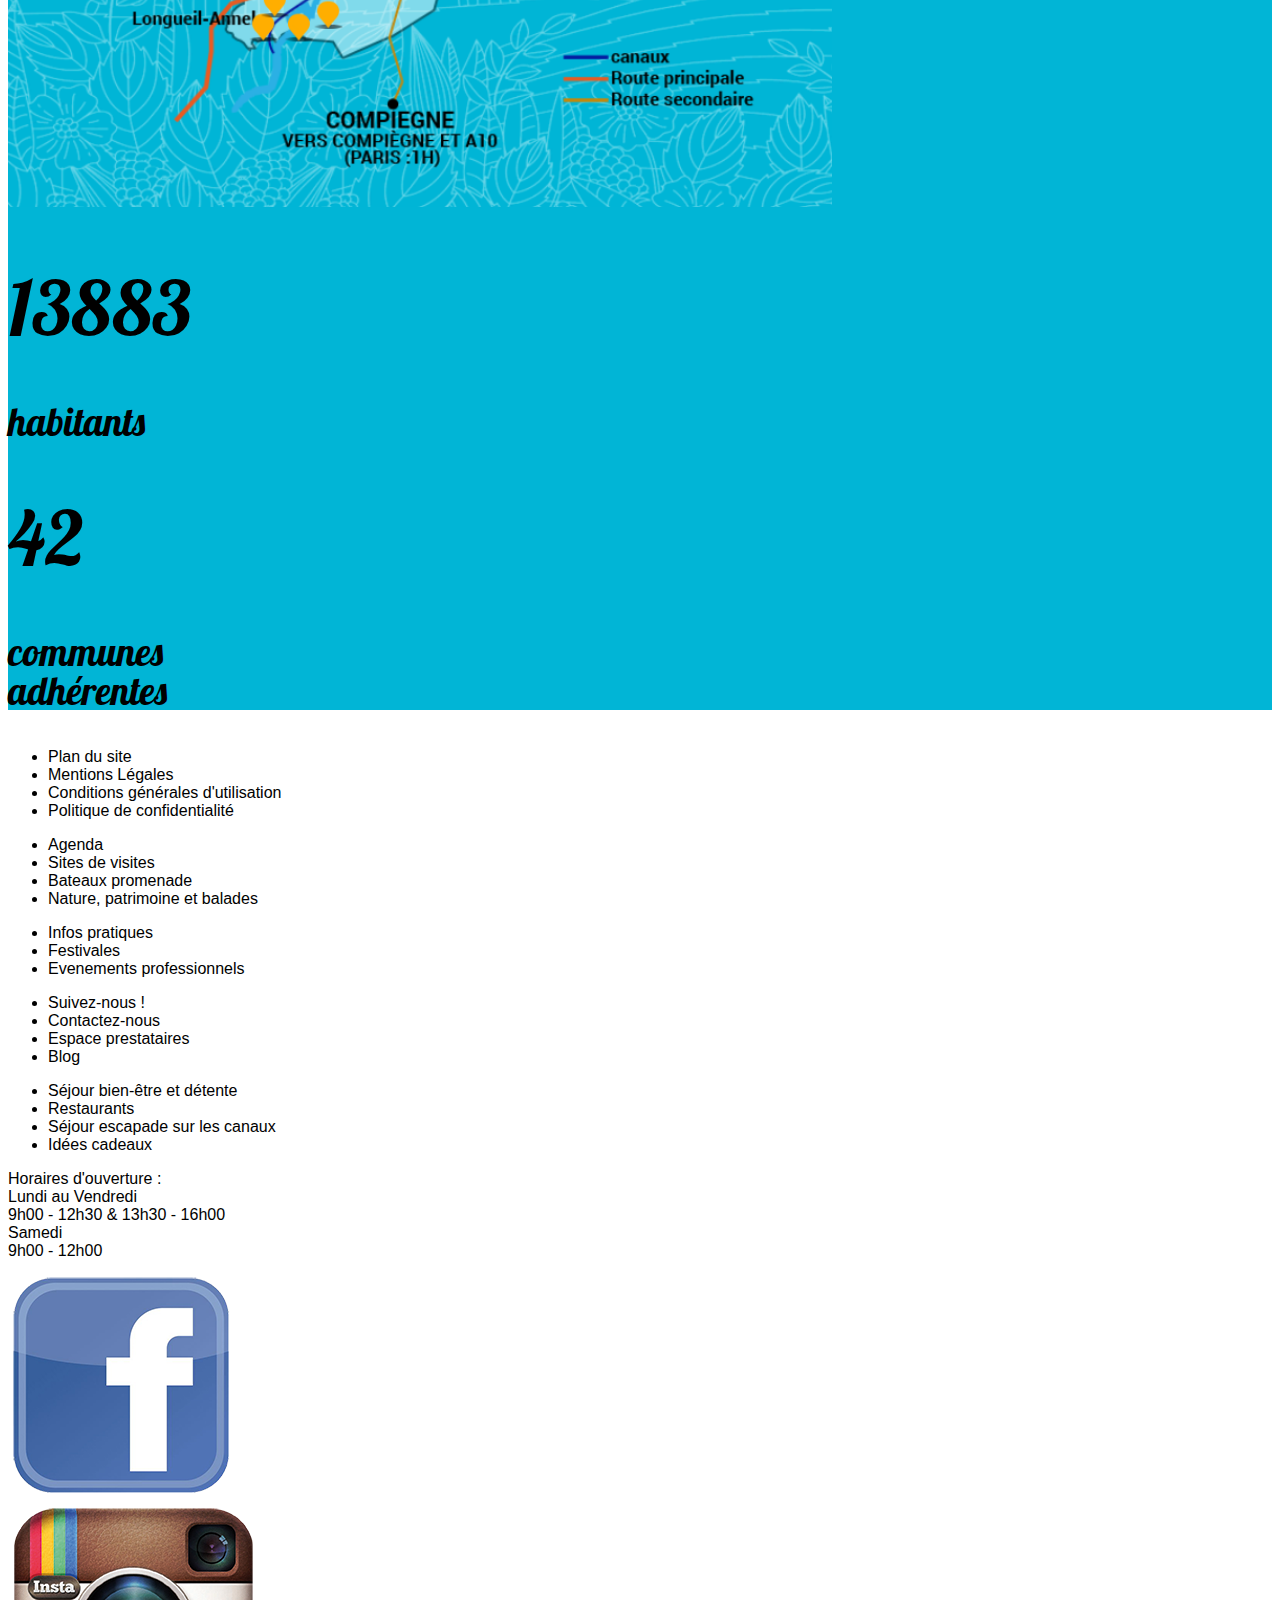
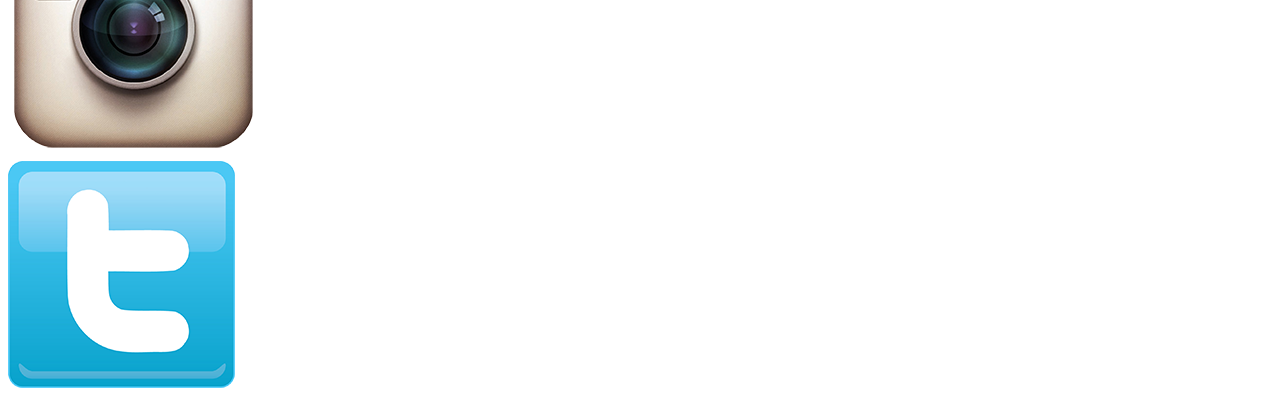
==== commit 7f1e757b: "modif index pageCulture css bouton intégrer dans case" ====
--- a/index.html
+++ b/index.html
@@ -1,9 +1,9 @@
 <!DOCTYPE html>
-<html>
+<html lang="fr">
     <head>
         <meta charset="utf-8">
         <meta http-equiv="X-UA-Compatible" content="IE=edge">
-        <title></title>
+        <title>Office de tourisme de la ville de Noyon</title>
         <meta name="description" content="">
         <meta name="viewport" content="width=device-width, initial-scale=1">
         
@@ -11,7 +11,7 @@
         <link rel="stylesheet" href="https://cdn.jsdelivr.net/npm/bootstrap@4.5.3/dist/css/bootstrap.min.css" integrity="sha384-TX8t27EcRE3e/ihU7zmQxVncDAy5uIKz4rEkgIXeMed4M0jlfIDPvg6uqKI2xXr2" crossorigin="anonymous">
         <link rel="stylesheet" href="assets/css/styles.css">
         <link href="https://fonts.googleapis.com/css2?family=Lobster&display=swap" rel="stylesheet">
-        <link href = "https://fonts.googleapis.com/css2? family = Dose: wght @ 500 & display = swap" rel = "stylesheet">
+        <link href="https://fonts.googleapis.com/css2?family=Dose:wght@500&display=swap" rel="stylesheet">
         <script src="https://kit.fontawesome.com/fe6dad5f6a.js" crossorigin="anonymous"></script>
     </head>
     <body>
@@ -19,7 +19,7 @@
             <div class="container-fluid">
                 <div class="row">
                     <div class="col-md-12">
-                        <nav class="navbar navbar-expand-lg  navbar-light fixed-top" z-index="2">
+                        <nav class="navbar navbar-expand-lg  navbar-light fixed-top">
                             
                             <button class="navbar-toggler bg-light" type="button" data-toggle="collapse" 
                             data-target="#navbarMenu" 
@@ -32,25 +32,25 @@
                                 <ul class="navbar-nav LobsterFont">
                                     <li class="nav-item active mx-3">
                                         <!-- mx-3 margin gauche et droite en meme temps -->
-                                        <a class="nav-link text-secondary " href="#"><ins>Accueil</ins></a>
+                                        <a class="nav-link text-secondary " href="index.html"><ins>Accueil</ins></a>
                                         <!-- mettre ins de chaque côté pour la page active -->
                                     </li>
                                     <li class="nav-item mx-3">
-                                        <a class="nav-link couleurPatrimoine" href="#">Patrimoine</a>
+                                        <a class="nav-link couleurPatrimoine" href="pagePatrimoine.html">Patrimoine</a>
                                     </li>
                                     <li class="nav-item mx-3">
-                                        <a class="nav-link couleurCulture" href="#">Culture</a>
+                                        <a class="nav-link couleurCulture" href="pageCulture.html">Culture</a>
                                     </li>
                                     <li class="nav-item mx-3">
-                                        <a class="nav-link couleurLoisirs" href="#">Loisirs</a>
+                                        <a class="nav-link couleurLoisirs" href="pageLoisirs.html">Loisirs</a>
                                     </li>
                                     <li class="nav-item mx-3">
                                         <a class="nav-link text-secondary" href="#">Contactez-nous</a>
                                     </li>
                                 
-                                       <li><form class="navbar form-inline my-2 my-lg-0 pl-5">
+                                       <li><form class="navbar form-inline my-2 my-lg-0 pl-5 ">
                                         <input class="form-control mr-sm-2" type="search" placeholder="" aria-label="Rechercher">
-                                        <button class="btn btn-outline-secondary my-2 my-sm-0 txt-dark bg-light" type="submit" id="button">Rechercher</button>
+                                        <button class="btn btn-outline-secondary my-2 my-sm-0 txt-dark bg-light testButton" type="submit" id="button">Rechercher</button>
                                         </form>
                                     </li>
                                 </ul>
@@ -64,7 +64,7 @@
             <header class="container-fluid d-flex">
                 <div class="row">
                     <div class="text-center headerImg">
-                        <div class="m-5 dosisFont" z-index="3"><img src="assets/images/Noyon_OT_logoDesk.png " class="img-fluid" alt="paysage de la ville de Noyon" >
+                        <div class="m-5 dosisFont"><img src="assets/images/Noyon_OT_logoDesk.png " class="img-fluid" alt="paysage de la ville de Noyon" >
                         
                             <h1 class="text-white font-weight-bold p-4 dosisFont">Venez découvrir l’agglomération de Noyon,
                                     riche de son patrimoine historique et culturel.</h1>
@@ -99,7 +99,7 @@
     <div class="row">
         <div class="col-md-12">
             <div class="LobsterFont">
-            <h2 class="text-center m-5 text-secondary">Découvrir Noyon ...</h2></div>
+            <h3 class="text-center m-5 text-secondary">Découvrir Noyon ...</h3></div>
         </div>
     </div>
     <div class="row justify-content-around">
@@ -135,7 +135,7 @@
         
             <div class="card text-center shadow p-1 bg-white">
                 <div class="styletext">
-                <img class="card-img-top" height="50%" src="assets/images//parc.png" alt="card image parc">
+                <img class="card-img-top" height="50%" src="assets/images/parc.png" alt="card image parc">
                 <div class="card-body">
                     <div class="LobsterFont">
                     <h2 class="card-title text-white bgcouleurLoisirs">Loisirs</h2></div>
@@ -153,7 +153,7 @@
         <div class="row bg-light">
         <div class="col-md-12">
             <div class="LobsterFont">
-            <h2 class="text-center m-5 text-secondary">Les dernières actus</h2></div>
+            <h3 class="text-center m-5 text-secondary">Les dernières actus</h3></div>
         </div>
         </div>
         <div class="container-fluid bg-light">
@@ -196,8 +196,10 @@
 
         
     
-</div>
-<!-- FIN ADAM -->
+        <!-- </div> -->
+    
+    
+        <!-- FIN ADAM -->
 
 
 
@@ -224,7 +226,7 @@
                         <div class="row text-center">
                             <img src="assets/images/carte.png" class="img-fluid" alt="maps">
                         </div>
-                    <!-- </div> -->
+                   
                     </div>
     
                     <div class="col-md-4 d-none d-md-block">
@@ -235,7 +237,7 @@
                             </div>
                             <div class="mt-5">
                                 <p class="text-center text-white mt-4 chiffresCarte interligne">42</p>
-                                <p class="text-center text-white textesCartes interligne">communes <br>Sadhérentes </p>
+                                <p class="text-center text-white textesCartes interligne">communes <br>adhérentes </p>
                             </div>
                     </div>                  
                     </div>
@@ -245,7 +247,7 @@
     
         <!--PARTIE TEXTE-->
     
-        <div class="container-fluid ">
+        <div class="container-fluid footerText">
             <div class="row mb-3 ">
                 <div class="col-md-10">
                     <div class="row">
@@ -316,10 +318,7 @@
                 </div>
              </div>
         </div>
-    </div>
-    
-                     
-        
+   
         <script src="https://code.jquery.com/jquery-3.5.1.slim.min.js" integrity="sha384-DfXdz2htPH0lsSSs5nCTpuj/zy4C+OGpamoFVy38MVBnE+IbbVYUew+OrCXaRkfj" crossorigin="anonymous"></script>
         <script src="https://cdn.jsdelivr.net/npm/bootstrap@4.5.3/dist/js/bootstrap.bundle.min.js" integrity="sha384-ho+j7jyWK8fNQe+A12Hb8AhRq26LrZ/JpcUGGOn+Y7RsweNrtN/tE3MoK7ZeZDyx" crossorigin="anonymous"></script>
     </body>
--- a/assets/css/styles.css
+++ b/assets/css/styles.css
@@ -13,7 +13,22 @@
 .LobsterFont {
     font-family: 'Lobster', cursive;
 }
+.bgcouleurPatrimoine{
+        background-color: #A7342F;
+}
+       
+   
+.bgcouleurCulture{
+        background-color: #35B3C2;
+}
 
+.bgcouleurLoisirs{
+        background-color:#AFCC34 ;
+}
+
+.bgfooter {
+    background-color: #01B5D6 ; 
+}
 nav {
     background-color:  rgba(255, 255, 255, 0.7);
     font-size: 2vw;
@@ -31,15 +46,15 @@
     background-image: url('../images/photoGenDesk.png');
     background-size: cover;
     width: 100%;
-    height: 100%;
+    height: auto;
     background-position: bottom;
 }
 
-.headerImage {
-    background-image: url('../images/imagetete.png');
-    background-size:cover ;
+.cultureHeaderImge {
+    background-image: url('../images/cultureHeader.png');
+    background-size: cover;
     width: 100%;
-    height: 100%;
+    height: 800px;
     background-position: bottom;
 }
 
@@ -50,19 +65,23 @@
     font-size: 3.5vw;
     text-shadow: 3px 3px 10px black;
 }
+h2 {
+    font-size: 4vw;
+    text-shadow: 3px 3px 10px black;
+}
+
+h3{
+    font-size: 3vw;
+}
 
 .introText{
     text-shadow: 2px 2px 6px black;
     font-size: 2.2vw;
    }
 
-
-/* partie Hawa */
-.bgfooter {
-    background-color: #01B5D6 ; 
-
+.cardTest{
+    max-height: 150px;
 }
-
 
 .chiffresCarte {
     font-size: 6vw;
@@ -73,27 +92,7 @@
 }
 
 .interligne {
-        line-height: 3vw;
-
-}
-
-/* partie Adam */
-    
-.bgcouleurPatrimoine{
-        background-color: #A7342F;
-}
-        
-h2 {
-        font-size: 4vw;
-}
-
-   
-.bgcouleurCulture{
-        background-color: #35B3C2;
-}
-
-.bgcouleurLoisirs{
-        background-color:#AFCC34 ;
+    line-height: 3vw;
 
 }
 
@@ -107,5 +106,42 @@
 .styledeck {
     height: 30rem;
 }
- 
- +
+.tailleImg {
+    width: 60%;
+}
+
+@media screen and (max-width: 600px){
+    ul {
+        background-color: rgba(255, 255, 255, 0.842);
+        font-size: 5vw;
+    }
+
+    .cultureHeaderImge {
+        max-height: 400px;
+        background-position: top;
+        width: 100%;
+    }
+    h1{
+        font-size: 5vw;
+    }
+
+    h2{
+        font-size: 8vw;
+    }
+
+    h3{
+        font-size: 6vw;
+    }
+
+    .introText{
+        font-size: 5vw;
+    }
+
+    .footerText li{
+    font-size: 4vw;
+    }
+    
+
+}
+
